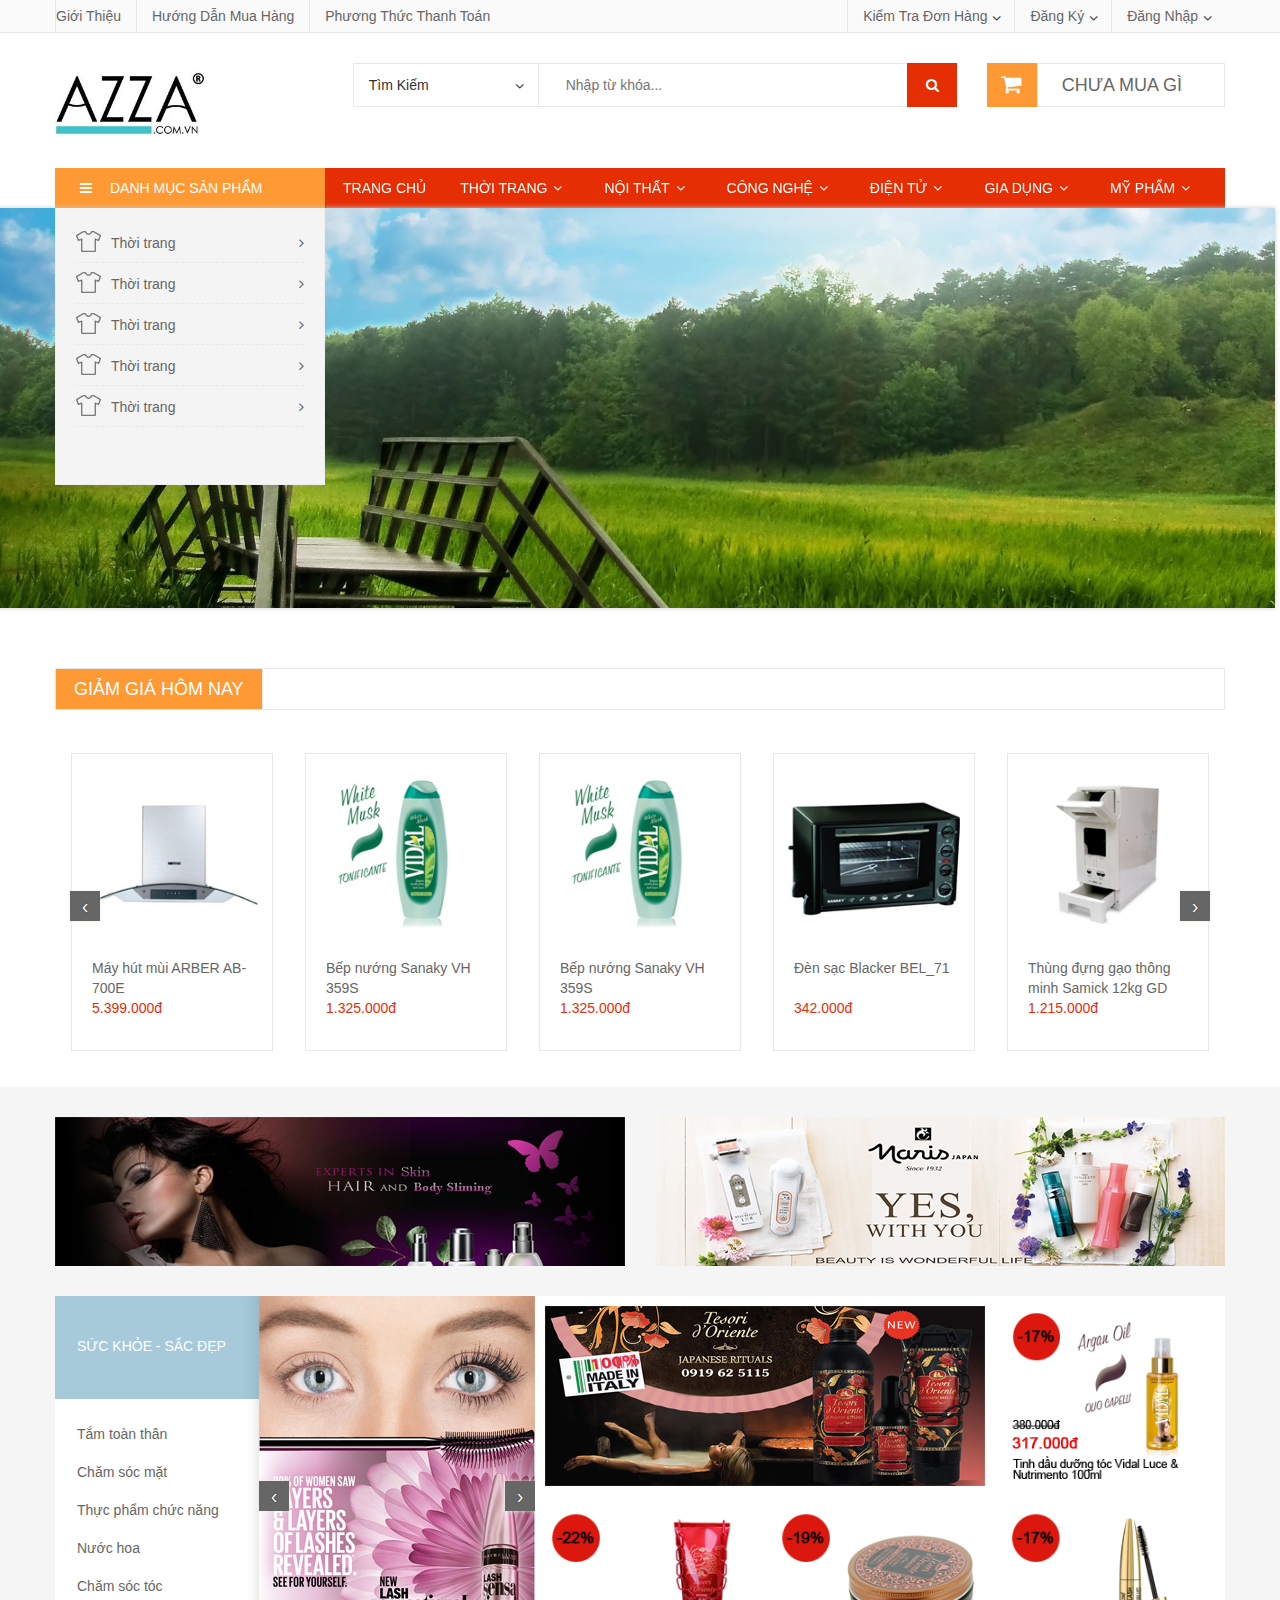
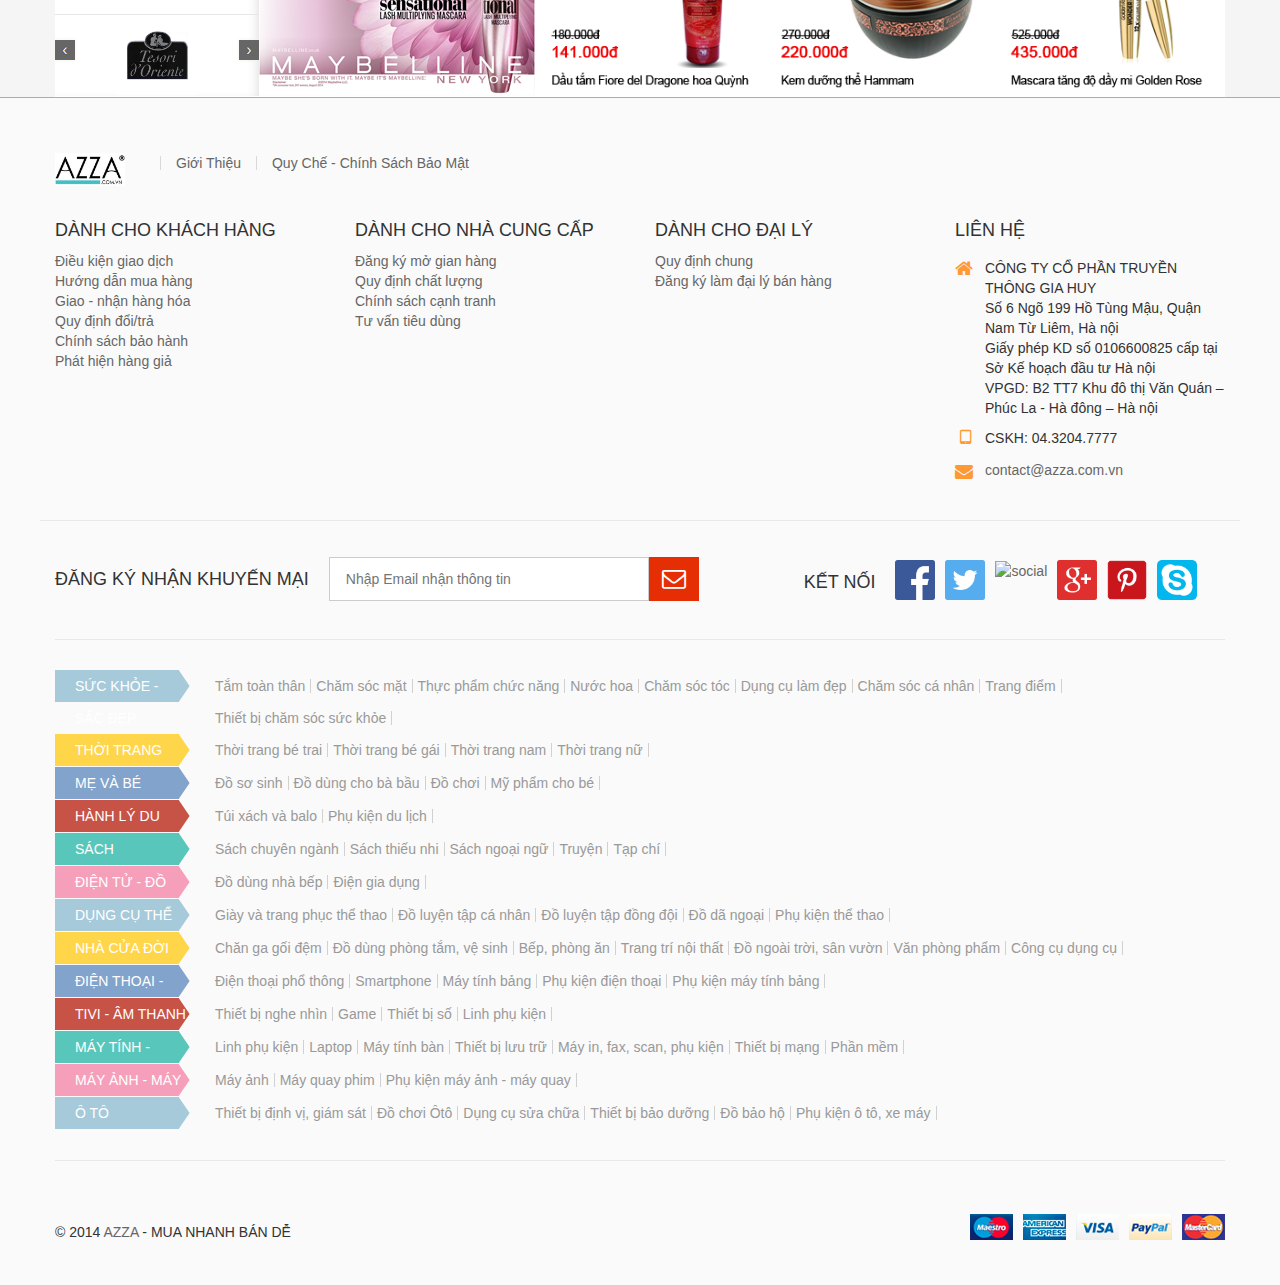
==== index.html @ 57e17752 "commit message goes here" ====
<!DOCTYPE html>
<!--
To change this license header, choose License Headers in Project Properties.
To change this template file, choose Tools | Templates
and open the template in the editor.
-->
<html>
    <head>
        <meta charset="utf-8">
        <meta http-equiv="X-UA-Compatible" content="IE=edge">
        <meta name="viewport" content="width=device-width, initial-scale=1">
        <!-- The above 3 meta tags *must* come first in the head; any other head content must come *after* these tags -->
        <title>Bootstrap 101 Template</title>
        <!-- Bootstrap -->
        <link href="css/bootstrap.min.css" rel="stylesheet">
        <link href="css/main.css" rel="stylesheet">
        <link href="css/responsive.css" rel="stylesheet">
        <!-- bxSlider CSS file -->
        <link href="css/jquery.bxslider.css" rel="stylesheet" />
        <link rel="stylesheet" type="text/css" href="css/jcarousel.responsive.css"/>

        <script src="http://code.jquery.com/jquery-1.9.1.js"></script>
        <script src="js/bootstrap.min.js"></script>
        <link href="http://maxcdn.bootstrapcdn.com/font-awesome/4.1.0/css/font-awesome.min.css" rel="stylesheet">
        <!-- bxSlider Javascript file -->
        <script type="text/javascript" src="js/jquery.bxslider.js"></script>
        <script type="text/javascript" src="js/custom.js"></script>

        <script type="text/javascript" src="js/jquery.jcarousel.min.js"></script>
        <script type="text/javascript" src="js/jcarousel.responsive.js"></script>
    </head>
    <body>
        <div id="box-wrapper">
            <div id="box-header">
                <div class="header-container">
                    <div class="header">
                        <div class="box-header-mobile-01">
                            <div class="wrap-link">
                                <button class="btn-account">Tài khoản</button>

                            </div>
                            <button class="btn-addtocart">Giỏ hàng</button>
                        </div>

                        <div class="box-header-01">
                            <div class="container">
                                <div class="row">
                                    <ul class="box-link-left">
                                        <li><a href="/thong-tin/gioi-thieu.html">Giới thiệu</a></li>
                                        <li><a href="/thong-tin/huong-dan-mua-hang.html">Hướng dẫn mua hàng</a></li>
                                        <li><a href="/thong-tin/phuong-thuc-thanh-toan.html">Phương thức thanh toán</a></li>
                                    </ul>

                                    <div class="box-my-account box-right">
                                        <span><a href="/khach-hang/dang-nhap.html">Đăng nhập</a></span>
                                    </div>
                                    <div class="box-my-account box-right">
                                        <span><a href="/khach-hang/dang-ky.html">Đăng ký</a></span>
                                    </div>
                                    <div class="box-my-account box-right">
                                        <span><a href="#">Kiểm tra đơn hàng</a></span>
                                    </div>
                                </div>
                            </div>
                        </div>
                        <div class="box-header-02">
                            <div class="container">
                                <div class="row">
                                    <a class="logo" href="/" title="AZZA"><img src="images/azza_logo.png" alt="Azza" width="150" data-pin-nopin="true"></a>
                                    <div class="block block-cart">
                                        <div class="block-title">
                                            <div class="box-left"></div>
                                            <div class="box-right">
                                                <p class="amount">
                                                    <a href="#"><span class="item-amount">Chưa mua gì</span></a>
                                                </p>
                                            </div>
                                        </div>
                                    </div>
                                    <form action="/tim-kiem" id="search_mini_form" method="get"><div class="advanced-search">
                                            <div class="inner-box">
                                                <div class="form-search">
                                                    <div class="dropdown-cate">
                                                        <span class="cat-search">Tìm kiếm</span>

                                                    </div>
                                                    <input class="input-text" id="search" maxlength="128" name="Name" placeholder="Nhập từ khóa..." type="text" value="">
                                                    <button type="submit" title="Tìm kiếm" class="button"><span><i class="fa fa-search"></i> Tìm</span></button>
                                                </div>

                                            </div>
                                        </div></form>
                                    <div class="search-engine-o"></div>
                                    <script type="text/javascript">
                                        function Search() {
                                            $('#search_mini_form').submit();
                                        }
                                    </script>                                           
                                </div>
                            </div>
                        </div>

                        <div id="vt_menu" class="">
                            <div class="container">
                                <div class="row">
                                    <div class="box-menu-01 col-lg-3">
                                        <!-- Is mega menu home -->
                                        <div id="vt_megamenu_menu56b8000d9a005" class="vt-megamenu-wrap vertical-menu no-effect">
                                            <div class="title-menu">
                                                Danh mục sản phẩm
                                                <span class="btn-menu"></span>
                                            </div>

                                            <ul class="s mega-nav show">
                                                <li class="level0 parent icon1">
                                                    <a class="" href="/danh-muc/thoi-trang" id="vt_megamenu_16">
                                                        <span class="menu-title">
                                                            <i class="fashion"></i> Thời trang
                                                        </span>
                                                    </a>
                                                    <div class="megamenu-col megamenu-1col icon1 mega-content-wrap have-spetitle level0 " style="left: -228px;">
                                                        <div class="megamenu-col megamenu-12col submenu have-spetitle level1 ">
                                                            <div class="vt_megamenu_content">
                                                                <div class="sub-menu">
                                                                    <ul class="sub-mega-nav" style="display: block;">
                                                                        <li class="level1 parent icon1">
                                                                            <a class="" href="/danh-muc/suc-khoe-sac-dep" id="vt_megamenu_2">
                                                                                <span class="menu-title">
                                                                                    <i class=""></i> Children 01
                                                                                </span>
                                                                            </a>
                                                                            <div class="megamenu-col megamenu-1col icon1 mega-content-wrap have-spetitle level0 " style="left: -228px;">
                                                                                <div class="megamenu-col megamenu-12col submenu submenu-2 have-spetitle level1 ">
                                                                                    <div class="vt_megamenu_content">
                                                                                        <div class="sub-menu">

                                                                                            <ul class="sub-mega-nav" style="display: block;">
                                                                                                <li class="level1 icon1">
                                                                                                    <a class="" href="/danh-muc/suc-khoe-sac-dep" id="vt_megamenu_2">
                                                                                                        <span class="menu-title">
                                                                                                            <i class=""></i> Children 01.1
                                                                                                        </span>
                                                                                                    </a>
                                                                                                </li>
                                                                                                <li class="level1 icon1">
                                                                                                    <a class="" href="/danh-muc/suc-khoe-sac-dep" id="vt_megamenu_2">
                                                                                                        <span class="menu-title">
                                                                                                            <i class=""></i> Children 02.2
                                                                                                        </span>
                                                                                                    </a>
                                                                                                </li>
                                                                                                <li class="level1 icon1">
                                                                                                    <a class="" href="/danh-muc/suc-khoe-sac-dep" id="vt_megamenu_2">
                                                                                                        <span class="menu-title">
                                                                                                            <i class=""></i> Children 03.3
                                                                                                        </span>
                                                                                                    </a>
                                                                                                </li>
                                                                                                <li class="level1 icon1">
                                                                                                    <a class="" href="/danh-muc/suc-khoe-sac-dep" id="vt_megamenu_2">
                                                                                                        <span class="menu-title">
                                                                                                            <i class=""></i> Children 01.1
                                                                                                        </span>
                                                                                                    </a>
                                                                                                </li>
                                                                                                <li class="level1 icon1">
                                                                                                    <a class="" href="/danh-muc/suc-khoe-sac-dep" id="vt_megamenu_2">
                                                                                                        <span class="menu-title">
                                                                                                            <i class=""></i> Children 02.2
                                                                                                        </span>
                                                                                                    </a>
                                                                                                </li>
                                                                                                <li class="level1 icon1">
                                                                                                    <a class="" href="/danh-muc/suc-khoe-sac-dep" id="vt_megamenu_2">
                                                                                                        <span class="menu-title">
                                                                                                            <i class=""></i> Children 03.3
                                                                                                        </span>
                                                                                                    </a>
                                                                                                </li>
                                                                                                <li class="level1 icon1">
                                                                                                    <a class="" href="/danh-muc/suc-khoe-sac-dep" id="vt_megamenu_2">
                                                                                                        <span class="menu-title">
                                                                                                            <i class=""></i> Children 01.1
                                                                                                        </span>
                                                                                                    </a>
                                                                                                </li>
                                                                                                <li class="level1 icon1">
                                                                                                    <a class="" href="/danh-muc/suc-khoe-sac-dep" id="vt_megamenu_2">
                                                                                                        <span class="menu-title">
                                                                                                            <i class=""></i> Children 02.2
                                                                                                        </span>
                                                                                                    </a>
                                                                                                </li>
                                                                                                <li class="level1 icon1">
                                                                                                    <a class="" href="/danh-muc/suc-khoe-sac-dep" id="vt_megamenu_2">
                                                                                                        <span class="menu-title">
                                                                                                            <i class=""></i> Children 03.3
                                                                                                        </span>
                                                                                                    </a>
                                                                                                </li>
                                                                                            </ul>

                                                                                        </div>
                                                                                    </div>
                                                                                </div>
                                                                            </div>
                                                                        </li>
                                                                        <li class="level1 parent icon1">
                                                                            <a class="" href="/danh-muc/suc-khoe-sac-dep" id="vt_megamenu_2">
                                                                                <span class="menu-title">
                                                                                    <i class=""></i> Children 02
                                                                                </span>
                                                                            </a>
                                                                        </li>
                                                                        <li class="level1 parent icon1">
                                                                            <a class="" href="/danh-muc/suc-khoe-sac-dep" id="vt_megamenu_2">
                                                                                <span class="menu-title">
                                                                                    <i class=""></i> Children 03
                                                                                </span>
                                                                            </a>
                                                                        </li>
                                                                    </ul>

                                                                </div>
                                                            </div>
                                                            <div class="menu-banner">
                                                                <img src="images/ads-banner01.jpg"/>
                                                            </div>
                                                        </div>
                                                    </div>
                                                </li>
                                                <li class="level0 parent icon1">
                                                    <a class="" href="/danh-muc/thoi-trang" id="vt_megamenu_16">
                                                        <span class="menu-title">
                                                            <i></i> Thời trang
                                                        </span>
                                                    </a>
                                                    <div class="megamenu-col megamenu-1col icon1 mega-content-wrap have-spetitle level0 " style="left: -228px;">
                                                        <div class="megamenu-col megamenu-12col submenu have-spetitle level1 ">
                                                            <div class="vt_megamenu_content">
                                                                <div class="sub-menu">

                                                                    <ul class="sub-mega-nav" style="display: block;">
                                                                        <li class="level1 parent icon1">
                                                                            <a class="" href="/danh-muc/suc-khoe-sac-dep" id="vt_megamenu_2">
                                                                                <span class="menu-title">
                                                                                    <i class=""></i> Children 01
                                                                                </span>
                                                                            </a>
                                                                            <div class="megamenu-col megamenu-1col icon1 mega-content-wrap have-spetitle level0 " style="left: -228px;">
                                                                                <div class="megamenu-col megamenu-12col submenu submenu-2 have-spetitle level1 ">
                                                                                    <div class="vt_megamenu_content">
                                                                                        <div class="sub-menu">

                                                                                            <ul class="sub-mega-nav" style="display: block;">
                                                                                                <li class="level1 icon1">
                                                                                                    <a class="" href="/danh-muc/suc-khoe-sac-dep" id="vt_megamenu_2">
                                                                                                        <span class="menu-title">
                                                                                                            <i class=""></i> Children 01.1
                                                                                                        </span>
                                                                                                    </a>
                                                                                                </li>
                                                                                                <li class="level1 icon1">
                                                                                                    <a class="" href="/danh-muc/suc-khoe-sac-dep" id="vt_megamenu_2">
                                                                                                        <span class="menu-title">
                                                                                                            <i class=""></i> Children 02.2
                                                                                                        </span>
                                                                                                    </a>
                                                                                                </li>
                                                                                                <li class="level1 icon1">
                                                                                                    <a class="" href="/danh-muc/suc-khoe-sac-dep" id="vt_megamenu_2">
                                                                                                        <span class="menu-title">
                                                                                                            <i class=""></i> Children 03.3
                                                                                                        </span>
                                                                                                    </a>
                                                                                                </li>
                                                                                            </ul>

                                                                                        </div>
                                                                                    </div>
                                                                                </div>
                                                                            </div>
                                                                        </li>
                                                                        <li class="level1 parent icon1">
                                                                            <a class="" href="/danh-muc/suc-khoe-sac-dep" id="vt_megamenu_2">
                                                                                <span class="menu-title">
                                                                                    <i class=""></i> Children 02
                                                                                </span>
                                                                            </a>
                                                                        </li>
                                                                        <li class="level1 parent icon1">
                                                                            <a class="" href="/danh-muc/suc-khoe-sac-dep" id="vt_megamenu_2">
                                                                                <span class="menu-title">
                                                                                    <i class=""></i> Children 03
                                                                                </span>
                                                                            </a>
                                                                        </li>
                                                                    </ul>

                                                                </div>
                                                            </div>
                                                            <div class="menu-banner">
                                                                <img src="images/ads-banner01.jpg"/>
                                                            </div>
                                                        </div>
                                                    </div>
                                                </li>
                                                <li class="level0 parent icon1">
                                                    <a class="" href="/danh-muc/thoi-trang" id="vt_megamenu_16">
                                                        <span class="menu-title">
                                                            <i></i> Thời trang
                                                        </span>
                                                    </a>
                                                    <div class="megamenu-col megamenu-1col icon1 mega-content-wrap have-spetitle level0 " style="left: -228px;">
                                                        <div class="megamenu-col megamenu-12col submenu have-spetitle level1 ">
                                                            <div class="vt_megamenu_content">
                                                                <div class="sub-menu">

                                                                    <ul class="sub-mega-nav" style="display: block;">
                                                                        <li class="level1 parent icon1">
                                                                            <a class="" href="/danh-muc/suc-khoe-sac-dep" id="vt_megamenu_2">
                                                                                <span class="menu-title">
                                                                                    <i class=""></i> Children 01
                                                                                </span>
                                                                            </a>
                                                                            <div class="megamenu-col megamenu-1col icon1 mega-content-wrap have-spetitle level0 " style="left: -228px;">
                                                                                <div class="megamenu-col megamenu-12col submenu submenu-2 have-spetitle level1 ">
                                                                                    <div class="vt_megamenu_content">
                                                                                        <div class="sub-menu">

                                                                                            <ul class="sub-mega-nav" style="display: block;">
                                                                                                <li class="level1 icon1">
                                                                                                    <a class="" href="/danh-muc/suc-khoe-sac-dep" id="vt_megamenu_2">
                                                                                                        <span class="menu-title">
                                                                                                            <i class=""></i> Children 01.1
                                                                                                        </span>
                                                                                                    </a>
                                                                                                </li>
                                                                                                <li class="level1 icon1">
                                                                                                    <a class="" href="/danh-muc/suc-khoe-sac-dep" id="vt_megamenu_2">
                                                                                                        <span class="menu-title">
                                                                                                            <i class=""></i> Children 02.2
                                                                                                        </span>
                                                                                                    </a>
                                                                                                </li>
                                                                                                <li class="level1 icon1">
                                                                                                    <a class="" href="/danh-muc/suc-khoe-sac-dep" id="vt_megamenu_2">
                                                                                                        <span class="menu-title">
                                                                                                            <i class=""></i> Children 03.3
                                                                                                        </span>
                                                                                                    </a>
                                                                                                </li>
                                                                                            </ul>

                                                                                        </div>
                                                                                    </div>
                                                                                </div>
                                                                            </div>
                                                                        </li>
                                                                        <li class="level1 parent icon1">
                                                                            <a class="" href="/danh-muc/suc-khoe-sac-dep" id="vt_megamenu_2">
                                                                                <span class="menu-title">
                                                                                    <i class=""></i> Children 02
                                                                                </span>
                                                                            </a>
                                                                        </li>
                                                                        <li class="level1 parent icon1">
                                                                            <a class="" href="/danh-muc/suc-khoe-sac-dep" id="vt_megamenu_2">
                                                                                <span class="menu-title">
                                                                                    <i class=""></i> Children 03
                                                                                </span>
                                                                            </a>
                                                                        </li>
                                                                    </ul>

                                                                </div>
                                                            </div>
                                                        </div>
                                                    </div>
                                                </li>
                                                <li class="level0 parent icon1">
                                                    <a class="" href="/danh-muc/thoi-trang" id="vt_megamenu_16">
                                                        <span class="menu-title">
                                                            <i></i> Thời trang
                                                        </span>
                                                    </a>
                                                    <div class="megamenu-col megamenu-1col icon1 mega-content-wrap have-spetitle level0 " style="left: -228px;">
                                                        <div class="megamenu-col megamenu-12col submenu have-spetitle level1 ">
                                                            <div class="vt_megamenu_content">
                                                                <div class="sub-menu">

                                                                    <ul class="sub-mega-nav" style="display: block;">
                                                                        <li class="level1 parent icon1">
                                                                            <a class="" href="/danh-muc/suc-khoe-sac-dep" id="vt_megamenu_2">
                                                                                <span class="menu-title">
                                                                                    <i class=""></i> Children 01
                                                                                </span>
                                                                            </a>
                                                                            <div class="megamenu-col megamenu-1col icon1 mega-content-wrap have-spetitle level0 " style="left: -228px;">
                                                                                <div class="megamenu-col megamenu-12col submenu submenu-2 have-spetitle level1 ">
                                                                                    <div class="vt_megamenu_content">
                                                                                        <div class="sub-menu">

                                                                                            <ul class="sub-mega-nav" style="display: block;">
                                                                                                <li class="level1 icon1">
                                                                                                    <a class="" href="/danh-muc/suc-khoe-sac-dep" id="vt_megamenu_2">
                                                                                                        <span class="menu-title">
                                                                                                            <i class=""></i> Children 01.1
                                                                                                        </span>
                                                                                                    </a>
                                                                                                </li>
                                                                                                <li class="level1 icon1">
                                                                                                    <a class="" href="/danh-muc/suc-khoe-sac-dep" id="vt_megamenu_2">
                                                                                                        <span class="menu-title">
                                                                                                            <i class=""></i> Children 02.2
                                                                                                        </span>
                                                                                                    </a>
                                                                                                </li>
                                                                                                <li class="level1 icon1">
                                                                                                    <a class="" href="/danh-muc/suc-khoe-sac-dep" id="vt_megamenu_2">
                                                                                                        <span class="menu-title">
                                                                                                            <i class=""></i> Children 03.3
                                                                                                        </span>
                                                                                                    </a>
                                                                                                </li>
                                                                                            </ul>

                                                                                        </div>
                                                                                    </div>
                                                                                </div>
                                                                            </div>
                                                                        </li>
                                                                        <li class="level1 parent icon1">
                                                                            <a class="" href="/danh-muc/suc-khoe-sac-dep" id="vt_megamenu_2">
                                                                                <span class="menu-title">
                                                                                    <i class=""></i> Children 02
                                                                                </span>
                                                                            </a>
                                                                        </li>
                                                                        <li class="level1 parent icon1">
                                                                            <a class="" href="/danh-muc/suc-khoe-sac-dep" id="vt_megamenu_2">
                                                                                <span class="menu-title">
                                                                                    <i class=""></i> Children 03
                                                                                </span>
                                                                            </a>
                                                                        </li>
                                                                    </ul>

                                                                </div>
                                                            </div>
                                                            <div class="menu-banner">
                                                                <img src="images/ads-banner01.jpg"/>
                                                            </div>
                                                        </div>
                                                    </div>
                                                </li>
                                                <li class="level0 parent icon1">
                                                    <a class="" href="/danh-muc/thoi-trang" id="vt_megamenu_16">
                                                        <span class="menu-title">
                                                            <i></i> Thời trang
                                                        </span>
                                                    </a>
                                                    <div class="megamenu-col megamenu-1col icon1 mega-content-wrap have-spetitle level0 " style="left: -228px;">
                                                        <div class="megamenu-col megamenu-12col submenu have-spetitle level1 ">
                                                            <div class="vt_megamenu_content">
                                                                <div class="sub-menu">

                                                                    <ul class="sub-mega-nav" style="display: block;">
                                                                        <li class="level1 parent icon1">
                                                                            <a class="" href="/danh-muc/suc-khoe-sac-dep" id="vt_megamenu_2">
                                                                                <span class="menu-title">
                                                                                    <i class=""></i> Children 01
                                                                                </span>
                                                                            </a>
                                                                            <div class="megamenu-col megamenu-1col icon1 mega-content-wrap have-spetitle level0 " style="left: -228px;">
                                                                                <div class="megamenu-col megamenu-12col submenu submenu-2 have-spetitle level1 ">
                                                                                    <div class="vt_megamenu_content">
                                                                                        <div class="sub-menu">

                                                                                            <ul class="sub-mega-nav" style="display: block;">
                                                                                                <li class="level1 icon1">
                                                                                                    <a class="" href="/danh-muc/suc-khoe-sac-dep" id="vt_megamenu_2">
                                                                                                        <span class="menu-title">
                                                                                                            <i class=""></i> Children 01.1
                                                                                                        </span>
                                                                                                    </a>
                                                                                                </li>
                                                                                                <li class="level1 icon1">
                                                                                                    <a class="" href="/danh-muc/suc-khoe-sac-dep" id="vt_megamenu_2">
                                                                                                        <span class="menu-title">
                                                                                                            <i class=""></i> Children 02.2
                                                                                                        </span>
                                                                                                    </a>
                                                                                                </li>
                                                                                                <li class="level1 icon1">
                                                                                                    <a class="" href="/danh-muc/suc-khoe-sac-dep" id="vt_megamenu_2">
                                                                                                        <span class="menu-title">
                                                                                                            <i class=""></i> Children 03.3
                                                                                                        </span>
                                                                                                    </a>
                                                                                                </li>
                                                                                            </ul>

                                                                                        </div>
                                                                                    </div>
                                                                                </div>
                                                                            </div>
                                                                        </li>
                                                                        <li class="level1 parent icon1">
                                                                            <a class="" href="/danh-muc/suc-khoe-sac-dep" id="vt_megamenu_2">
                                                                                <span class="menu-title">
                                                                                    <i class=""></i> Children 02
                                                                                </span>
                                                                            </a>
                                                                        </li>
                                                                        <li class="level1 parent icon1">
                                                                            <a class="" href="/danh-muc/suc-khoe-sac-dep" id="vt_megamenu_2">
                                                                                <span class="menu-title">
                                                                                    <i class=""></i> Children 03
                                                                                </span>
                                                                            </a>
                                                                        </li>
                                                                    </ul>

                                                                </div>
                                                            </div>
                                                            <div class="menu-banner">
                                                                <img src="images/ads-banner01.jpg"/>
                                                            </div>
                                                        </div>
                                                    </div>
                                                </li>
                                            </ul>
                                        </div>
                                        <!--end layout home-->
                                    </div>
                                    <div class="box-menu-02 col-lg-9">
                                        <div class="header-nav-container">
                                            <div class="header-nav">
                                                <ul id="mainnav" class="mainnav">
                                                    <li class="nav-home level0">
                                                        <a class="nav-home level0" href="/" title="Home"><span>Trang chủ</span></a>
                                                    </li>
                                                    <li class="level0 nav-1 parent">
                                                        <a href="#" class="">
                                                            <span>Thời trang</span>
                                                        </a>
                                                        <ul class="level0">
                                                            <li class="level1 nav-1-1 first parent">
                                                                <a href="#index.php/fashion/lorem-ipsum-dolor.html" class="">
                                                                    <span>Lorem ipsum dolor</span>
                                                                </a>
                                                                <ul class="level1">
                                                                    <li class="level2 nav-1-1-1 first">
                                                                        <a href="#index.php/fashion/lorem-ipsum-dolor/category-demo-1.html">
                                                                            <span>Category Demo 1</span>
                                                                        </a>
                                                                    </li>
                                                                    <li class="level2 nav-1-1-2">
                                                                        <a href="#index.php/fashion/lorem-ipsum-dolor/category-demo-2.html">
                                                                            <span>Category Demo 2</span>
                                                                        </a>
                                                                    </li>
                                                                    <li class="level2 nav-1-1-3">
                                                                        <a href="#index.php/fashion/lorem-ipsum-dolor/category-demo-3.html">
                                                                            <span>Category Demo 3</span>
                                                                        </a>
                                                                    </li>
                                                                    <li class="level2 nav-1-1-4 last">
                                                                        <a href="#index.php/fashion/lorem-ipsum-dolor/category-demo-4.html">
                                                                            <span>Category Demo 4</span>
                                                                        </a>
                                                                    </li>
                                                                </ul>
                                                            </li>
                                                            <li class="level1 nav-1-2">
                                                                <a href="#index.php/fashion/sit-amet-conse.html">
                                                                    <span>Sit amet conse</span>
                                                                </a>
                                                            </li>
                                                            <li class="level1 nav-1-3">
                                                                <a href="#index.php/fashion/ctetur-adipisicing.html">
                                                                    <span>Ctetur adipisicing</span>
                                                                </a>
                                                            </li>
                                                            <li class="level1 nav-1-4">
                                                                <a href="#index.php/fashion/sed-do-eiusmod.html">
                                                                    <span>Sed do eiusmod</span>
                                                                </a>
                                                            </li>
                                                            <li class="level1 nav-1-5 last">
                                                                <a href="#index.php/fashion/tempor-incididunt.html">
                                                                    <span>Tempor incididunt</span>
                                                                </a>
                                                            </li>
                                                        </ul>
                                                    </li>
                                                    <li class="level0 nav-2 parent">
                                                        <a href="#index.php/furniture.html" class="">
                                                            <span>Nội Thất</span>
                                                        </a>
                                                        <ul class="level0">
                                                            <li class="level1 nav-2-1 first">
                                                                <a href="#index.php/furniture/bathtime-goods.html">
                                                                    <span>Bathtime Goods</span>
                                                                </a>
                                                            </li>
                                                            <li class="level1 nav-2-2">
                                                                <a href="#index.php/furniture/shower-curtains.html">
                                                                    <span>Shower Curtains</span>
                                                                </a>
                                                            </li>
                                                            <li class="level1 nav-2-3 last">
                                                                <a href="#index.php/furniture/lorem-ipsum-dolor.html">
                                                                    <span>Lorem ipsum dolor</span>
                                                                </a>
                                                            </li>
                                                        </ul>
                                                    </li>
                                                    <li class="level0 nav-3 parent">
                                                        <a href="#index.php/food.html" class="">
                                                            <span>Công nghệ</span>
                                                        </a>
                                                        <ul class="level0">
                                                            <li class="level1 nav-3-1 first">
                                                                <a href="#index.php/food/pizza.html">
                                                                    <span>Pizza</span>
                                                                </a>
                                                            </li>
                                                            <li class="level1 nav-3-2">
                                                                <a href="#index.php/food/noodle.html">
                                                                    <span>Noodle</span>
                                                                </a>
                                                            </li>
                                                            <li class="level1 nav-3-3">
                                                                <a href="#index.php/food/cake.html">
                                                                    <span>Cake</span>
                                                                </a>
                                                            </li>
                                                            <li class="level1 nav-3-4 last">
                                                                <a href="#index.php/food/drink.html">
                                                                    <span>Drink</span>
                                                                </a>
                                                            </li>
                                                        </ul>
                                                    </li>
                                                    <li class="level0 nav-4 parent">
                                                        <a href="#index.php/electronics.html">
                                                            <span>Điện tử</span>
                                                        </a>
                                                        <ul class="level0">
                                                            <li class="level1 nav-4-1 first">
                                                                <a href="#index.php/electronics/mobile.html">
                                                                    <span>Mobile</span>
                                                                </a>
                                                            </li>
                                                            <li class="level1 nav-4-2">
                                                                <a href="#index.php/electronics/laptop.html">
                                                                    <span>Laptop</span>
                                                                </a>
                                                            </li>
                                                            <li class="level1 nav-4-3">
                                                                <a href="#index.php/electronics/camera.html">
                                                                    <span>Camera</span>
                                                                </a>
                                                            </li>
                                                            <li class="level1 nav-4-4 last">
                                                                <a href="#index.php/electronics/accessories.html">
                                                                    <span>Accessories</span>
                                                                </a>
                                                            </li>
                                                        </ul>
                                                    </li>
                                                    <li class="level0 nav-5 parent">
                                                        <a href="#index.php/sport.html">
                                                            <span>Gia dụng</span>
                                                        </a>
                                                        <ul class="level0">
                                                            <li class="level1 nav-5-1 first">
                                                                <a href="#index.php/sport/boxing.html">
                                                                    <span>Boxing</span>
                                                                </a>
                                                            </li>
                                                            <li class="level1 nav-5-2">
                                                                <a href="#index.php/sport/basketball.html">
                                                                    <span>Basketball</span>
                                                                </a>
                                                            </li>
                                                            <li class="level1 nav-5-3">
                                                                <a href="#index.php/sport/racing.html">
                                                                    <span>Racing</span>
                                                                </a>
                                                            </li>
                                                            <li class="level1 nav-5-4 last">
                                                                <a href="#index.php/sport/football.html">
                                                                    <span>Football</span>
                                                                </a>
                                                            </li>
                                                        </ul>
                                                    </li>

                                                    <li class="level0 nav-7 parent">
                                                        <a href="#index.php/blog.html">
                                                            <span>Mỹ phẩm</span>
                                                        </a>
                                                        <ul class="level0">
                                                            <li class="level1 nav-5-1 first">
                                                                <a href="#index.php/sport/boxing.html">
                                                                    <span>Boxing</span>
                                                                </a>
                                                            </li>
                                                            <li class="level1 nav-5-2">
                                                                <a href="#index.php/sport/basketball.html">
                                                                    <span>Basketball</span>
                                                                </a>
                                                            </li>
                                                            <li class="level1 nav-5-3">
                                                                <a href="#index.php/sport/racing.html">
                                                                    <span>Racing</span>
                                                                </a>
                                                            </li>
                                                            <li class="level1 nav-5-4 last">
                                                                <a href="#index.php/sport/football.html">
                                                                    <span>Football</span>
                                                                </a>
                                                            </li>
                                                        </ul>
                                                    </li>
                                                </ul>
                                            </div>
                                        </div>

                                    </div>
                                </div>
                            </div>
                        </div>
                        <div id="mobile-nav">
                            <button type="button" class="sidebar"><span>menu</span></button>
                        </div>
                    </div>
                </div>
            </div>
            <div id="box-content">
                <div class="box-slideshow">
                    <div class="rev_slider_wrapper">
                        <ul class="bxslider">
                            <li><img src="images/slide01.jpg" /></li>
                            <li><img src="images/slide02.jpg" /></li>
                        </ul>
                    </div><!-- END OF SLIDER WRAPPER -->
                </div>
                <div class="category-products">
                    <div class="position-08">
                        <div class="container">
                            <div class="row">

                                <div class="tab-item">
                                    <ul>
                                        <li class="active">
                                            <a href="#">
                                                Giảm giá hôm nay
                                            </a>
                                        </li>
                                        <li class="countdown-upgrade">

                                        </li>
                                    </ul>
                                </div>
                                <div class="products-grid wrapper">
                                    <div class="jcarousel-wrapper">
                                        <div class="jcarousel">
                                            <ul>
                                                <li>
                                                    <div class="item">
                                                        <div class="item-wrap">
                                                            <div class="item-image">
                                                                <a class="product-image" href="#" title="Fashion Product 08">
                                                                    <img class="first_image" src="images/product/product01.jpg" alt="Máy hút mùi ARBER AB-700E">
                                                                </a>
                                                                <div class="item-btn">
                                                                    <div class="box-inner">
                                                                        <p style="color: #ffffff;"></p>
                                                                    </div>
                                                                </div>
                                                                <a title="Xem chi tiết" class="btn-cart" rel="nofollow" href="https://azza.com.vn/san-pham/may-hut-mui-arber-ab700e16078.html">Xem chi tiết</a>

                                                            </div>

                                                            <div class="pro-info">
                                                                <div class="pro-inner">
                                                                    <div class="pro-title product-name" style="height: 35px;">
                                                                        <a href="https://azza.com.vn/san-pham/may-hut-mui-arber-ab700e16078.html">Máy hút mùi ARBER AB-700E</a>
                                                                    </div>
                                                                    <div class="pro-content">
                                                                        <div class="wrap-price">
                                                                            <div class="price-box">
                                                                                <p class="special-price">

                                                                                    <span class="price" id="product-price-8">
                                                                                        5.399.000đ
                                                                                    </span>
                                                                                </p>


                                                                            </div>
                                                                        </div>

                                                                    </div>
                                                                </div>
                                                            </div>

                                                        </div><!--end item wrap -->

                                                    </div>
                                                </li>
                                                <li>
                                                    <div class="item">
                                                        <div class="item-wrap">
                                                            <div class="item-image">
                                                                <a class="product-image" href="#" title="Fashion Product 08">
                                                                    <img class="first_image" src="images/product/product03.jpg" alt="product03">
                                                                </a>
                                                                <div class="item-btn">
                                                                    <div class="box-inner">
                                                                        <p style="color: #ffffff;"></p>
                                                                    </div>
                                                                </div>
                                                                <a title="Xem chi tiết" class="btn-cart" rel="nofollow" href="https://azza.com.vn/san-pham/bep-nuong-sanaky-vh-359s4051.html">Xem chi tiết</a>

                                                            </div>

                                                            <div class="pro-info">
                                                                <div class="pro-inner">
                                                                    <div class="pro-title product-name" style="height: 35px;">
                                                                        <a href="https://azza.com.vn/san-pham/bep-nuong-sanaky-vh-359s4051.html">Bếp nướng Sanaky VH 359S</a>
                                                                    </div>
                                                                    <div class="pro-content">
                                                                        <div class="wrap-price">
                                                                            <div class="price-box">
                                                                                <p class="special-price">

                                                                                    <span class="price" id="product-price-8">
                                                                                        1.325.000đ
                                                                                    </span>
                                                                                </p>


                                                                            </div>
                                                                        </div>

                                                                    </div>
                                                                </div>
                                                            </div>

                                                        </div><!--end item wrap -->

                                                    </div>
                                                </li>
                                                <li>
                                                    <div class="item">
                                                        <div class="item-wrap">
                                                            <div class="item-image">
                                                                <a class="product-image" href="#" title="Fashion Product 08">
                                                                    <img class="first_image" src="images/product/product03.jpg" alt="product03">
                                                                </a>
                                                                <div class="item-btn">
                                                                    <div class="box-inner">
                                                                        <p style="color: #ffffff;"></p>
                                                                    </div>
                                                                </div>
                                                                <a title="Xem chi tiết" class="btn-cart" rel="nofollow" href="https://azza.com.vn/san-pham/bep-nuong-sanaky-vh-359s4051.html">Xem chi tiết</a>

                                                            </div>

                                                            <div class="pro-info">
                                                                <div class="pro-inner">
                                                                    <div class="pro-title product-name" style="height: 35px;">
                                                                        <a href="https://azza.com.vn/san-pham/bep-nuong-sanaky-vh-359s4051.html">Bếp nướng Sanaky VH 359S</a>
                                                                    </div>
                                                                    <div class="pro-content">
                                                                        <div class="wrap-price">
                                                                            <div class="price-box">
                                                                                <p class="special-price">

                                                                                    <span class="price" id="product-price-8">
                                                                                        1.325.000đ
                                                                                    </span>
                                                                                </p>


                                                                            </div>
                                                                        </div>

                                                                    </div>
                                                                </div>
                                                            </div>

                                                        </div><!--end item wrap -->

                                                    </div>
                                                </li>
                                                <li>
                                                    <div class="item">
                                                        <div class="item-wrap">
                                                            <div class="item-image">
                                                                <a class="product-image" href="#" title="Fashion Product 08">
                                                                    <img class="first_image" src="images/product/product04.jpg" alt="Đèn sạc Blacker BEL_71">
                                                                </a>
                                                                <div class="item-btn">
                                                                    <div class="box-inner">
                                                                        <p style="color: #ffffff;"></p>
                                                                    </div>
                                                                </div>
                                                                <a title="Xem chi tiết" class="btn-cart" rel="nofollow" href="https://azza.com.vn/san-pham/den-sac-blacker-bel7115024.html">Xem chi tiết</a>

                                                            </div>

                                                            <div class="pro-info">
                                                                <div class="pro-inner">
                                                                    <div class="pro-title product-name">
                                                                        <a href="#">Đèn sạc Blacker BEL_71</a>
                                                                    </div>
                                                                    <div class="pro-content">
                                                                        <div class="wrap-price">
                                                                            <div class="price-box">
                                                                                <p class="special-price">

                                                                                    <span class="price" id="product-price-8">
                                                                                        342.000đ
                                                                                    </span>
                                                                                </p>


                                                                            </div>
                                                                        </div>

                                                                    </div>
                                                                </div>
                                                            </div>

                                                        </div><!--end item wrap -->

                                                    </div>
                                                </li>
                                                <li>
                                                    <div class="owl-item">
                                                        <div class="item">
                                                            <div class="item-wrap">
                                                                <div class="item-image">
                                                                    <a class="product-image" href="https://azza.com.vn/san-pham/thung-dung-gao-thong-minh-samick-12kg-gd6048.html" title="Fashion Product 08">
                                                                        <img class="first_image" src="images/product/product05.jpg" alt="Thùng đựng gạo thông minh Samick 12kg GD">
                                                                    </a>
                                                                    <div class="item-btn">
                                                                        <div class="box-inner">
                                                                            <p style="color: #ffffff;"></p>
                                                                        </div>
                                                                    </div>
                                                                    <a title="Xem chi tiết" class="btn-cart" rel="nofollow" href="https://azza.com.vn/san-pham/thung-dung-gao-thong-minh-samick-12kg-gd6048.html">Xem chi tiết</a>

                                                                </div>

                                                                <div class="pro-info">
                                                                    <div class="pro-inner">
                                                                        <div class="pro-title product-name">
                                                                            <a href="#">Thùng đựng gạo thông minh Samick 12kg GD</a>
                                                                        </div>
                                                                        <div class="pro-content">
                                                                            <div class="wrap-price">
                                                                                <div class="price-box">
                                                                                    <p class="special-price">

                                                                                        <span class="price" id="product-price-8">
                                                                                            1.215.000đ
                                                                                        </span>
                                                                                    </p>


                                                                                </div>
                                                                            </div>

                                                                        </div>
                                                                    </div>
                                                                </div>

                                                            </div><!--end item wrap -->

                                                        </div>
                                                    </div>
                                                </li>
                                                <li>
                                                    <div class="owl-item">
                                                        <div class="item">
                                                            <div class="item-wrap">
                                                                <div class="item-image">
                                                                    <a class="product-image" href="https://azza.com.vn/san-pham/thung-dung-gao-thong-minh-samick-12kg-gd6048.html" title="Fashion Product 08">
                                                                        <img class="first_image" src="images/product/product05.jpg" alt="Thùng đựng gạo thông minh Samick 12kg GD">
                                                                    </a>
                                                                    <div class="item-btn">
                                                                        <div class="box-inner">
                                                                            <p style="color: #ffffff;"></p>
                                                                        </div>
                                                                    </div>
                                                                    <a title="Xem chi tiết" class="btn-cart" rel="nofollow" href="https://azza.com.vn/san-pham/thung-dung-gao-thong-minh-samick-12kg-gd6048.html">Xem chi tiết</a>

                                                                </div>

                                                                <div class="pro-info">
                                                                    <div class="pro-inner">
                                                                        <div class="pro-title product-name">
                                                                            <a href="#">Thùng đựng gạo thông minh Samick 12kg GD</a>
                                                                        </div>
                                                                        <div class="pro-content">
                                                                            <div class="wrap-price">
                                                                                <div class="price-box">
                                                                                    <p class="special-price">

                                                                                        <span class="price" id="product-price-8">
                                                                                            1.215.000đ
                                                                                        </span>
                                                                                    </p>


                                                                                </div>
                                                                            </div>

                                                                        </div>
                                                                    </div>
                                                                </div>

                                                            </div><!--end item wrap -->

                                                        </div>
                                                    </div>
                                                </li>
                                            </ul>
                                        </div>

                                        <a href="#" class="jcarousel-control-prev">&lsaquo;</a>
                                        <a href="#" class="jcarousel-control-next">&rsaquo;</a>

                                        <p class="jcarousel-pagination"></p>
                                    </div>
                                </div>
                            </div>
                        </div>
                    </div>
                    <div class="position-11">
                        <div class="container">
                            <div class="row">
                                <div class="row">
                                    <div class="box-banner-03">
                                        <div class="col-lg-6 col-md-6 col-sm-6 col-xs-12">
                                            <a href="#">
                                                <img src="images/banner/banner01.png" alt="Banner Tesori"/>
                                            </a>
                                        </div>
                                        <div class="col-lg-6 col-md-6 col-sm-6 col-xs-12">
                                            <a href="#"><img src="images/banner/banner02.png" alt="Banner Tesori"/></a>
                                        </div>
                                    </div>
                                </div>
                            </div>
                        </div>
                    </div>
                    <div class="position-12">
                        <div class="container">
                            <div class="row">
                                <div class="up-grade">
                                    <div id="box-cate-left" class="box-cate-left">
                                        <div class="box-info">
                                            <div class="title">
                                                <span>Sức khỏe - Sắc đẹp</span>
                                            </div>
                                            <div id="list-category-2" class="list-category">
                                                <ul>
                                                    <li>
                                                        <a class="linkItem" href="/danh-muc/suc-khoe-sac-dep/tam-toan-than">
                                                            Tắm toàn thân
                                                        </a>
                                                    </li>
                                                    <li>
                                                        <a class="linkItem" href="/danh-muc/suc-khoe-sac-dep/cham-soc-mat">
                                                            Chăm sóc mặt
                                                        </a>
                                                    </li>
                                                    <li>
                                                        <a class="linkItem" href="/danh-muc/suc-khoe-sac-dep/thuc-pham-chuc-nang">
                                                            Thực phẩm chức năng
                                                        </a>
                                                    </li>
                                                    <li>
                                                        <a class="linkItem" href="/danh-muc/suc-khoe-sac-dep/nuoc-hoa">
                                                            Nước hoa
                                                        </a>
                                                    </li>
                                                    <li>
                                                        <a class="linkItem" href="/danh-muc/suc-khoe-sac-dep/cham-soc-toc">
                                                            Chăm sóc tóc
                                                        </a>
                                                    </li>
                                                    <li>
                                                        <a class="linkItem" href="/danh-muc/suc-khoe-sac-dep/dung-cu-lam-dep">
                                                            Dụng cụ làm đẹp
                                                        </a>
                                                    </li>
                                                    <li>
                                                        <a class="linkItem" href="/danh-muc/suc-khoe-sac-dep/cham-soc-ca-nhan">
                                                            Chăm sóc cá nhân
                                                        </a>
                                                    </li>
                                                    <li>
                                                        <a class="linkItem" href="/danh-muc/suc-khoe-sac-dep/trang-diem">
                                                            Trang điểm
                                                        </a>
                                                    </li>
                                                    <li>
                                                        <a class="linkItem" href="/danh-muc/suc-khoe-sac-dep/thiet-bi-cham-soc-suc-khoe">
                                                            Thiết bị chăm sóc sức khỏe
                                                        </a>
                                                    </li>
                                                </ul>
                                            </div>
                                            <div class="wrap-blb">
                                                <div id="logobrand_2" class=" carousel-logo jcarousel-wrapper">
                                                    <div class="jcarousel">
                                                        <ul>
                                                            <li>
                                                                <div class="item">
                                                                    <a>
                                                                        <img src="images/brand/brand01.jpg" alt="Logo Tesori">
                                                                    </a>
                                                                </div>
                                                            </li>
                                                            <li>
                                                                <div class="item">
                                                                    <a>
                                                                        <img src="images/brand/brand02.jpeg" alt="Logo Naris">
                                                                    </a>
                                                                </div>
                                                            </li>
                                                        </ul>
                                                    </div>

                                                    <a href="#" class="logo-carousel-control jcarousel-control-prev">&lsaquo;</a>
                                                    <a href="#" class="logo-carousel-control jcarousel-control-next">&rsaquo;</a>
                                                </div>
                                            </div>
                                        </div>
                                        <div id="parent-category-2" class="box-slide-image">
                                            <div id="box-img-box-2" class="">
                                                <!--                                                <div class="navslider">
                                                                                                    <a class="pv" href="#box-img-box-2" rel="nofollow" data-slide="prev">Trước</a>
                                                                                                    <a class="nt" href="#box-img-box-2" rel="nofollow" data-slide="next">Sau</a>
                                                                                                </div>-->
                                                <div id="orderby-product-01" class=" banner-carousel jcarousel-wrapper">
                                                    <div class="jcarousel">
                                                        <ul>
                                                            <li>
                                                                <a href="https://azza.com.vn/danh-muc/suc-khoe-sac-dep/trang-diem">
                                                                    <img src="images/banner/banner03.png" alt="Ngày hội Maybelline">
                                                                </a>
                                                                <p class="footer-slide-ugr">Ngày hội Maybelline</p>
                                                            </li>
                                                            <li>
                                                                <a href="https://azza.com.vn/danh-muc/suc-khoe-sac-dep/tam-toan-than">
                                                                    <img src="images/banner/banner04.jpg" alt="Sale up to 50%">
                                                                </a>
                                                                <p class="footer-slide-ugr">Sale up to 50%</p>
                                                            </li>
                                                            <li>
                                                                <a href="https://azza.com.vn/danh-muc/suc-khoe-sac-dep/trang-diem">
                                                                    <img src="images/banner/banner03.png" alt="Ngày hội Maybelline">
                                                                </a>
                                                                <p class="footer-slide-ugr">Ngày hội Maybelline</p>
                                                            </li>
                                                            <li>
                                                                <a href="https://azza.com.vn/danh-muc/suc-khoe-sac-dep/tam-toan-than">
                                                                    <img src="images/banner/banner04.jpg" alt="Sale up to 50%">
                                                                </a>
                                                                <p class="footer-slide-ugr">Sale up to 50%</p>
                                                            </li>
                                                        </ul>

                                                        <a href="#" class="jcarousel-control-prev">&lsaquo;</a>
                                                        <a href="#" class="jcarousel-control-next">&rsaquo;</a>

                                                        <p class="jcarousel-pagination"></p>
                                                    </div>
                                                </div>
                                            </div>
                                        </div>
                                    </div>
                                    <div id="vt_slider-2" class="block vt-slider" style="overflow: visible">
                                        <div class="slider-inner">
                                            <div class="container-slider">
                                                <div class="products-grid">

                                                    <div class="box-01">
                                                        <div class="box-01-01">
                                                            <a><img src="images/banner/banner05.png" alt=""></a>
                                                        </div>
                                                        <div class="box-01-02">

                                                            <a href="https://azza.com.vn/san-pham/dau-tam-fiore-del-dragone-hoa-quynh1022024.html" title="Dầu tắm Fiore del Dragone hoa Quỳnh">
                                                                <img src="images/banner/banner09.png" title="Dầu tắm Fiore del Dragone hoa Quỳnh" alt=""></a>
                                                        </div>
                                                    </div>

                                                    <div class="box-02">
                                                        <div class="box-02-01">

                                                            <a href="https://azza.com.vn/san-pham/kem-duong-the-fior-di-loto-e-latte-daca7066.html" title="Kem dưỡng thể Fior di Loto e Latte D'Aca">
                                                                <img src="images/banner/banner06.png" alt="Kem dưỡng thể Fior di Loto e Latte D'Aca" title="Kem dưỡng thể Fior di Loto e Latte D'Aca">
                                                            </a>
                                                        </div>
                                                        <div class="box-02-01">

                                                            <a href="https://azza.com.vn/san-pham/mascara-golden-rose-mgwl131022085.html" title="Mascara tăng độ dầy mi gấp 12 lần Golden Rose M-GWL-1310">
                                                                <img src="images/banner/banner07.png" alt="Mascara tăng độ dầy mi gấp 12 lần Golden Rose M-GWL-1310" title="Mascara tăng độ dầy mi gấp 12 lần Golden Rose M-GWL-1310">
                                                            </a>
                                                        </div>
                                                        <div class="box-02-01">

                                                            <a href="https://azza.com.vn/san-pham/tinh-dau-duong-toc-vidal-luce-nutrimen7076.html" title="Tinh dầu dưỡng tóc Vidal Luce &amp; Nutrimento 100ml">
                                                                <img src="images/banner/banner08.png" alt="Tinh dầu dưỡng tóc Vidal Luce &amp; Nutrimento 100ml" title="Tinh dầu dưỡng tóc Vidal Luce &amp; Nutrimento 100ml">
                                                            </a>
                                                        </div>
                                                    </div>
                                                </div>
                                            </div>
                                        </div>
                                    </div>
                                </div>
                            </div>
                        </div>
                    </div>
                </div>

            </div>
            <div id="box-footer">
                <div class="container">
                    <div class="row">
                        <div class="row">
                            <div class="inner-top">
                                <div class="col-lg-12 col-md-12 col-sm-12 col-xs-12">
                                    <div class="container">
                                        <div class="row">
                                            <div class="row">
                                                <div class="box-link-01 col-lg-12 col-md-12 col-sm-12 col-xs-12">
                                                    <div class="inner">
                                                        <a class="logo" href="#"><img src="images/azza_logo.png" width="70" alt=""></a>
                                                        <ul>
                                                            <li><a href="/thong-tin/gioi-thieu.html">Giới thiệu</a></li>
                                                            <li><a href="/thong-tin/quy-che-chung.html">Quy chế - Chính sách bảo mật</a></li>

                                                        </ul>
                                                    </div>
                                                </div>
                                            </div>
                                        </div>
                                    </div>
                                </div>
                                <div class="block block-ma col-lg-3 col-md-3 col-sm-3 col-xs-12">
                                    <div class="block-title"><span>Dành cho Khách hàng</span></div>
                                    <div class="block-content">
                                        <ul>
                                            <li><a href="/thong-tin/dieu-kien-giao-dich.html">Điều kiện giao dịch</a></li>
                                            <li><a href="/thong-tin/huong-dan-mua-hang.html">Hướng dẫn mua hàng</a></li>
                                            <li><a href="/thong-tin/phuong-thuc-thanh-toan.html">Giao - nhận hàng hóa</a></li>
                                            <li><a href="/thong-tin/quy-dinh-doi-tra.html">Quy định đổi/trả</a></li>
                                            <li><a href="/thong-tin/chinh-sach-bao-hanh.html">Chính sách bảo hành</a></li>
                                            <li><a href="/thong-tin/phat-hien-hang-gia.html">Phát hiện hàng giả</a></li>
                                        </ul>
                                    </div>
                                </div>
                                <div class="block block-od col-lg-3 col-md-3 col-sm-3 col-xs-12">
                                    <div class="block-title"><span>Dành cho nhà cung cấp</span></div>
                                    <div class="block-content">
                                        <ul>
                                            <li><a href="/nha-cung-cap/dang-ky.html">Đăng ký mở gian hàng</a></li>
                                            <li><a href="/thong-tin/quy-dinh-chat-luong.html">Quy định chất lượng</a></li>
                                            <li><a href="/thong-tin/chinh-sach-canh-tranh.html">Chính sách cạnh tranh</a></li>
                                            <li><a href="/thong-tin/tu-van-tieu-dung.html">Tư vấn tiêu dùng</a></li>

                                        </ul>
                                    </div>
                                </div>
                                <div class="block block-in col-lg-3 col-md-3 col-sm-3 col-xs-12">
                                    <div class="block-title"><span>DÀNH CHO ĐẠI LÝ</span></div>
                                    <div class="block-content">
                                        <ul>
                                            <li><a href="/thong-tin/quy-dinh-dai-ly.html">Quy định chung</a></li>
                                            <li><a href="/khach-hang/dang-ky.html">Đăng ký làm đại lý bán hàng</a></li>

                                        </ul>
                                    </div>
                                </div>
                                <div class="block block-cu col-lg-3 col-md-3 col-sm-3 col-xs-12">
                                    <div class="block-title"><span>Liên hệ</span></div>
                                    <div class="block-content">
                                        <ul>
                                            <li class="item1">
                                                <span>CÔNG TY CỔ PHẦN TRUYỀN THÔNG GIA HUY<br>Số 6 Ngõ 199 Hồ Tùng Mậu, Quận Nam Từ Liêm, Hà nội<br>Giấy phép KD số 0106600825 cấp tại Sở Kế hoạch đầu tư Hà nội</span><br>
                                                <span>VPGD: B2 TT7 Khu đô thị Văn Quán – Phúc La - Hà đông – Hà nội</span>
                                            </li>
                                            <li class="item2"><span>CSKH: 04.3204.7777</span></li>
                                            <li class="item3"><a href="mailto:contact@azza.com.vn">contact@azza.com.vn</a></li>
                                        </ul>
                                    </div>
                                </div>

                                <div class="box-newletter col-lg-12 col-md-12 col-sm-12 col-xs-12">
                                    <div class="box-left">
                                        <h2>Đăng ký nhận khuyến mại</h2>
                                        <div class="block block-subscribe">
                                            <form action="#" method="post">
                                                <input name="form_key" type="hidden">
                                                <div class="block-content">
                                                    <div class="input-box">
                                                        <input type="text" name="email" id="newsletter" title="Xin mời nhập Email" placeholder="Nhập Email nhận thông tin" class="input-text required-entry validate-email">
                                                    </div>
                                                    <div class="actions">
                                                        <button type="submit" title="Gửi" class="button"><span><span>Gửi</span></span></button>
                                                    </div>
                                                </div>
                                            </form>
                                        </div>
                                    </div>
                                    <div class="box-right">
                                        <h2>Kết nối</h2>
                                        <ul>
                                            <li><a href="https://www.facebook.com/azza.com.vn" target="_blank">
                                                    <img src="images/icon/facebook_icon.png" alt="social"></a>
                                            </li>
                                            <li>
                                                <a href="#"><img src="images/icon/twitter_icon.png" alt="social"></a>
                                            </li>
                                            <li>
                                                <a href="#"><img src="images/icon/linkin_icon.png" alt="social"></a>
                                            </li>
                                            <li>
                                                <a href="#"><img src="images/icon/googleplus_icon.png" alt="social"></a>
                                            </li>
                                            <li>
                                                <a href="#"><img src="images/icon/pinterest_icon.png" alt="social"></a>
                                            </li>
                                            <li class="last">
                                                <a href="#"><img src="images/icon/skype_icon.png" alt="social"></a>
                                            </li>
                                        </ul>
                                    </div>
                                </div>
                            </div>
                        </div>
                    </div>
                </div>
                <div class="inner-bottom">
                    <div class="container">
                        <div class="row">
                            <div class="row">
                                <div class="block col-lg-12 col-md-12 col-sm-12 col-xs-12">
                                    <div class="box-link-item">

                                        <div class="item">
                                            <a href="/danh-muc/suc-khoe-sac-dep"><h2 class="title01"><span>Sức khỏe - Sắc đẹp</span></h2></a>
                                            <ul>
                                                <li><a href="/danh-muc/suc-khoe-sac-dep/tam-toan-than">Tắm toàn thân</a></li>
                                                <li><a href="/danh-muc/suc-khoe-sac-dep/cham-soc-mat">Chăm sóc mặt</a></li>
                                                <li><a href="/danh-muc/suc-khoe-sac-dep/thuc-pham-chuc-nang">Thực phẩm chức năng</a></li>
                                                <li><a href="/danh-muc/suc-khoe-sac-dep/nuoc-hoa">Nước hoa</a></li>
                                                <li><a href="/danh-muc/suc-khoe-sac-dep/cham-soc-toc">Chăm sóc tóc</a></li>
                                                <li><a href="/danh-muc/suc-khoe-sac-dep/dung-cu-lam-dep">Dụng cụ làm đẹp</a></li>
                                                <li><a href="/danh-muc/suc-khoe-sac-dep/cham-soc-ca-nhan">Chăm sóc cá nhân</a></li>
                                                <li><a href="/danh-muc/suc-khoe-sac-dep/trang-diem">Trang điểm</a></li>
                                                <li><a href="/danh-muc/suc-khoe-sac-dep/thiet-bi-cham-soc-suc-khoe">Thiết bị chăm sóc sức khỏe</a></li>

                                            </ul>
                                        </div>
                                        <div class="item">
                                            <a href="/danh-muc/thoi-trang"><h2 class="title02"><span>Thời trang</span></h2></a>
                                            <ul>
                                                <li><a href="/danh-muc/thoi-trang/thoi-trang-be-trai">Thời trang bé trai</a></li>
                                                <li><a href="/danh-muc/thoi-trang/thoi-trang-be-gai">Thời trang bé gái</a></li>
                                                <li><a href="/danh-muc/thoi-trang/thoi-trang-nam">Thời trang nam</a></li>
                                                <li><a href="/danh-muc/thoi-trang/thoi-trang-nu">Thời trang nữ</a></li>

                                            </ul>
                                        </div>
                                        <div class="item">
                                            <a href="/danh-muc/do-tre-em"><h2 class="title03"><span>Mẹ và bé</span></h2></a>
                                            <ul>
                                                <li><a href="/danh-muc/do-tre-em/do-so-sinh">Đồ sơ sinh</a></li>
                                                <li><a href="/danh-muc/do-tre-em/do-dung-cho-ba-bau">Đồ dùng cho bà bầu</a></li>
                                                <li><a href="/danh-muc/do-tre-em/do-choi">Đồ chơi</a></li>
                                                <li><a href="/danh-muc/do-tre-em/my-pham-cho-be">Mỹ phẩm cho bé</a></li>

                                            </ul>
                                        </div>
                                        <div class="item">
                                            <a href="/danh-muc/me-va-be"><h2 class="title04"><span>Hành lý du lịch</span></h2></a>
                                            <ul>
                                                <li><a href="/danh-muc/me-va-be/tui-xach-va-ba-lo">Túi xách và balo</a></li>
                                                <li><a href="/danh-muc/me-va-be/phu-kien-du-lich">Phụ kiện du lịch</a></li>

                                            </ul>
                                        </div>
                                        <div class="item">
                                            <a href="/danh-muc/sach"><h2 class="title05"><span>Sách</span></h2></a>
                                            <ul>
                                                <li><a href="/danh-muc/sach/sach-chuyen-nganh">Sách chuyên ngành</a></li>
                                                <li><a href="/danh-muc/sach/sach-thieu-nhi">Sách thiếu nhi</a></li>
                                                <li><a href="/danh-muc/sach/sach-ngoai-ngu">Sách ngoại ngữ</a></li>
                                                <li><a href="/danh-muc/sach/truyen">Truyện</a></li>
                                                <li><a href="/danh-muc/sach/tap-chi">Tạp chí</a></li>

                                            </ul>
                                        </div>
                                        <div class="item">
                                            <a href="/danh-muc/dien-tu-do-gia-dung"><h2 class="title06"><span>Điện tử - Đồ gia dụng</span></h2></a>
                                            <ul>
                                                <li><a href="/danh-muc/dien-tu-do-gia-dung/do-dung-nha-bep">Đồ dùng nhà bếp</a></li>
                                                <li><a href="/danh-muc/dien-tu-do-gia-dung/dien-gia-dung">Điện gia dụng</a></li>

                                            </ul>
                                        </div>
                                        <div class="item">
                                            <a href="/danh-muc/dung-cu-the-thao"><h2 class="title01"><span>Dụng cụ thể thao</span></h2></a>
                                            <ul>
                                                <li><a href="/danh-muc/dung-cu-the-thao/giay-va-trang-phuc-the-thao">Giày và trang phục thể thao</a></li>
                                                <li><a href="/danh-muc/dung-cu-the-thao/do-luyen-tap-ca-nhan">Đồ luyện tập cá nhân</a></li>
                                                <li><a href="/danh-muc/dung-cu-the-thao/do-luyen-tap-dong-doi">Đồ luyện tập đồng đội</a></li>
                                                <li><a href="/danh-muc/dung-cu-the-thao/do-da-ngoai">Đồ dã ngoại</a></li>
                                                <li><a href="/danh-muc/dung-cu-the-thao/phu-kien-the-thao">Phụ kiện thể thao</a></li>

                                            </ul>
                                        </div>
                                        <div class="item">
                                            <a href="/danh-muc/nha-cua-doi-song"><h2 class="title02"><span>Nhà cửa đời sống			</span></h2></a>
                                            <ul>
                                                <li><a href="/danh-muc/nha-cua-doi-song/chan-ga-goi-dem">Chăn ga gối đệm</a></li>
                                                <li><a href="/danh-muc/nha-cua-doi-song/do-dung-phong-tam-ve-sinh">Đồ dùng phòng tắm, vệ sinh</a></li>
                                                <li><a href="/danh-muc/nha-cua-doi-song/bep-phong-an">Bếp, phòng ăn</a></li>
                                                <li><a href="/danh-muc/nha-cua-doi-song/trang-tri-noi-that">Trang trí nội thất</a></li>
                                                <li><a href="/danh-muc/nha-cua-doi-song/do-ngoai-troi-san-vuon">Đồ ngoài trời, sân vườn	</a></li>
                                                <li><a href="/danh-muc/nha-cua-doi-song/van-phong-pham">Văn phòng phẩm</a></li>
                                                <li><a href="/danh-muc/nha-cua-doi-song/cong-cu-dung-cu">Công cụ dụng cụ</a></li>

                                            </ul>
                                        </div>
                                        <div class="item">
                                            <a href="/danh-muc/dien-thoai-tablet"><h2 class="title03"><span>Điện thoại - tablet</span></h2></a>
                                            <ul>
                                                <li><a href="/danh-muc/dien-thoai-tablet/dien-thoai-pho-thong">Điện thoại phổ thông</a></li>
                                                <li><a href="/danh-muc/dien-thoai-tablet/smartphone">Smartphone</a></li>
                                                <li><a href="/danh-muc/dien-thoai-tablet/may-tinh-bang">Máy tính bảng</a></li>
                                                <li><a href="/danh-muc/dien-thoai-tablet/phu-kien-dien-thoai">Phụ kiện điện thoại</a></li>
                                                <li><a href="/danh-muc/dien-thoai-tablet/phu-kien-may-tinh-bang">Phụ kiện máy tính bảng	</a></li>

                                            </ul>
                                        </div>
                                        <div class="item">
                                            <a href="/danh-muc/tivi-am-thanh-ky-thuat-so"><h2 class="title04"><span>Tivi - âm thanh - kỹ thuật số</span></h2></a>
                                            <ul>
                                                <li><a href="/danh-muc/tivi-am-thanh-ky-thuat-so/thiet-bi-nghe-nhin">Thiết bị nghe nhìn</a></li>
                                                <li><a href="/danh-muc/tivi-am-thanh-ky-thuat-so/game">Game</a></li>
                                                <li><a href="/danh-muc/tivi-am-thanh-ky-thuat-so/thiet-bi-so">Thiết bị số</a></li>
                                                <li><a href="/danh-muc/tivi-am-thanh-ky-thuat-so/linh-phu-kien">Linh phụ kiện		</a></li>

                                            </ul>
                                        </div>
                                        <div class="item">
                                            <a href="/danh-muc/may-vi-tinh-laptop"><h2 class="title05"><span>Máy tính - laptop</span></h2></a>
                                            <ul>
                                                <li><a href="/danh-muc/may-vi-tinh-laptop/linh-kien-may-tinh">Linh phụ kiện</a></li>
                                                <li><a href="/danh-muc/may-vi-tinh-laptop/laptop">Laptop		</a></li>
                                                <li><a href="/danh-muc/may-vi-tinh-laptop/may-tinh-ban">Máy tính bàn		</a></li>
                                                <li><a href="/danh-muc/may-vi-tinh-laptop/thiet-bi-luu-tru">Thiết bị lưu trữ		</a></li>
                                                <li><a href="/danh-muc/may-vi-tinh-laptop/may-in-fax-scan-phu-kien">Máy in, fax, scan, phụ kiện		</a></li>
                                                <li><a href="/danh-muc/may-vi-tinh-laptop/thiet-bi-mang">Thiết bị mạng		</a></li>
                                                <li><a href="/danh-muc/may-vi-tinh-laptop/cap-mang">Phần mềm		</a></li>

                                            </ul>
                                        </div>
                                        <div class="item">
                                            <a href="/danh-muc/may-anh-may-quay"><h2 class="title06"><span>Máy ảnh - Máy quay</span></h2></a>
                                            <ul>
                                                <li><a href="/danh-muc/may-anh-may-quay/may-anh">Máy ảnh		</a></li>
                                                <li><a href="/danh-muc/may-anh-may-quay/may-quay-phim">Máy quay phim</a></li>
                                                <li><a href="/danh-muc/may-anh-may-quay/phu-kien-may-anh-may-quay">Phụ kiện máy ảnh - máy quay</a></li>

                                            </ul>
                                        </div>
                                        <div class="item">
                                            <a href="/danh-muc/o-to"><h2 class="title01"><span>Ô tô</span></h2></a>
                                            <ul>
                                                <li><a href="/danh-muc/o-to/thiet-bi-dinh-vi-giam-sat">Thiết bị định vị, giám sát</a></li>
                                                <li><a href="/danh-muc/o-to/do-choi-o-to">Đồ chơi Ôtô</a></li>
                                                <li><a href="/danh-muc/o-to/sach-noi-khoa">Dụng cụ sửa chữa</a></li>
                                                <li><a href="/danh-muc/o-to/thiet-bi-bao-duong">Thiết bị bảo dưỡng		</a></li>
                                                <li><a href="/danh-muc/o-to/do-bao-ho">Đồ bảo hộ		</a></li>
                                                <li><a href="/danh-muc/o-to/phu-kien-o-to-xe-may">Phụ kiện ô tô, xe máy</a></li>

                                            </ul>
                                        </div>


                                    </div>
                                </div>

                            </div>
                        </div>
                    </div>
                </div>
                <div class="box-add">
                    <div class="container">
                        <div class="row">
                            <div class="row">
                                <address class="col-lg-6 col-md-6 col-sm-6 col-xs-12">
                                    © 2014 <a title="AZZA" href="https://azza.com.vn">AZZA</a> - MUA NHANH BÁN DỄ
                                </address>
                                <div class="block-payment col-lg-6 col-md-6 col-sm-6 col-xs-12">
                                    <ul>
                                        <li><img src="images/p1.png" alt=""></li>
                                        <li><img src="images/p2.png" alt=""></li>
                                        <li><img src="images/p3.png" alt=""></li>
                                        <li><img src="images/p4.png" alt=""></li>
                                        <li><img src="images/p5.png" alt=""></li>
                                    </ul>
                                </div>
                            </div>
                        </div>
                    </div>
                </div>
            </div>
            <div class="block-slidebar">
                <div class="sidebar-header">
                    <div class="advanced-search">

                        <div class="form-search">
                            <div class="dropdown-cate">
                                <span class="cat-search">Tìm kiếm</span>

                            </div>
                            <input class="input-text" id="search" maxlength="128" name="Name" placeholder="Nhập từ khóa..." type="text" value="">
                            <button type="submit" title="Tìm kiếm" class="button"><span><i class="fa fa-search"></i> Tìm</span></button>

                        </div>
                    </div>
                    <button type="button" class="close-menu"><span>close menu</span></button>
                </div>

                <ul class="nav-menu clearfix">
                    <li class="level0 nav-1 parent">
                        <a href="#">
                            <span>Mobile menu đây</span>
                        </a>
                        <ul class="level0 collapse">
                            <li class="level1 nav-1-1 first parent">
                                <a href="#fashion/lorem-ipsum-dolor.html" class="">
                                    <span>Lorem ipsum dolor</span>
                                </a>
                                <ul class="level1">
                                    <li class="level2 nav-1-1-1 first">
                                        <a href="#fashion/lorem-ipsum-dolor/category-demo-1.html">
                                            <span>Category Demo 1</span>
                                        </a>
                                    </li>
                                    <li class="level2 nav-1-1-2">
                                        <a href="#fashion/lorem-ipsum-dolor/category-demo-2.html">
                                            <span>Category Demo 2</span>
                                        </a>
                                    </li>
                                    <li class="level2 nav-1-1-3">
                                        <a href="#fashion/lorem-ipsum-dolor/category-demo-3.html">
                                            <span>Category Demo 3</span>
                                        </a>
                                    </li>
                                    <li class="level2 nav-1-1-4 last">
                                        <a href="#fashion/lorem-ipsum-dolor/category-demo-4.html">
                                            <span>Category Demo 4</span>
                                        </a>
                                    </li>
                                </ul>
                            </li>
                            <li class="level1 nav-1-2">
                                <a href="#fashion/sit-amet-conse.html">
                                    <span>Sit amet conse</span>
                                </a>
                            </li>
                            <li class="level1 nav-1-3">
                                <a href="#fashion/ctetur-adipisicing.html">
                                    <span>Ctetur adipisicing</span>
                                </a>
                            </li>
                            <li class="level1 nav-1-4">
                                <a href="#fashion/sed-do-eiusmod.html">
                                    <span>Sed do eiusmod</span>
                                </a>
                            </li>
                            <li class="level1 nav-1-5 last">
                                <a href="#fashion/tempor-incididunt.html">
                                    <span>Tempor incididunt</span>
                                </a>
                            </li>
                        </ul>
                    </li>
                    <li class="level0 nav-2 parent">
                        <a href="#furniture.html">
                            <span>Furniture</span>
                        </a>
                        <ul class="level0 collapse">
                            <li class="level1 nav-2-1 first">
                                <a href="#furniture/bathtime-goods.html">
                                    <span>Bathtime Goods</span>
                                </a>
                            </li>
                            <li class="level1 nav-2-2">
                                <a href="#furniture/shower-curtains.html">
                                    <span>Shower Curtains</span>
                                </a>
                            </li>
                            <li class="level1 nav-2-3 last">
                                <a href="#furniture/lorem-ipsum-dolor.html">
                                    <span>Lorem ipsum dolor</span>
                                </a>
                            </li>
                        </ul>
                    </li>
                    <li class="level0 nav-3 parent">
                        <a href="#food.html">
                            <span>Food</span>
                        </a>
                        <ul class="level0 collapse">
                            <li class="level1 nav-3-1 first">
                                <a href="#food/pizza.html">
                                    <span>Pizza</span>
                                </a>
                            </li>
                            <li class="level1 nav-3-2">
                                <a href="#food/noodle.html">
                                    <span>Noodle</span>
                                </a>
                            </li>
                            <li class="level1 nav-3-3">
                                <a href="#food/cake.html">
                                    <span>Cake</span>
                                </a>
                            </li>
                            <li class="level1 nav-3-4 last">
                                <a href="#food/drink.html">
                                    <span>Drink</span>
                                </a>
                            </li>
                        </ul>
                    </li>
                    <li class="level0 nav-4 parent">
                        <a href="#electronics.html">
                            <span>Electronics</span>
                        </a>
                        <ul class="level0 collapse">
                            <li class="level1 nav-4-1 first">
                                <a href="#electronics/mobile.html">
                                    <span>Mobile</span>
                                </a>
                            </li>
                            <li class="level1 nav-4-2">
                                <a href="#electronics/laptop.html">
                                    <span>Laptop</span>
                                </a>
                            </li>
                            <li class="level1 nav-4-3">
                                <a href="#electronics/camera.html">
                                    <span>Camera</span>
                                </a>
                            </li>
                            <li class="level1 nav-4-4 last">
                                <a href="#electronics/accessories.html">
                                    <span>Accessories</span>
                                </a>
                            </li>
                        </ul>
                    </li>
                    <li class="level0 nav-5 parent">
                        <a href="#sport.html">
                            <span>Sports</span>
                        </a>
                        <ul class="level0 collapse">
                            <li class="level1 nav-5-1 first">
                                <a href="#sport/boxing.html">
                                    <span>Boxing</span>
                                </a>
                            </li>
                            <li class="level1 nav-5-2">
                                <a href="#sport/basketball.html">
                                    <span>Basketball</span>
                                </a>
                            </li>
                            <li class="level1 nav-5-3">
                                <a href="#sport/racing.html">
                                    <span>Racing</span>
                                </a>
                            </li>
                            <li class="level1 nav-5-4 last">
                                <a href="#sport/football.html">
                                    <span>Football</span>
                                </a>
                            </li>
                        </ul>
                    </li>
                    <li class="level0 nav-6 parent">
                        <a href="#jewelry.html">
                            <span>Jewelry</span>
                        </a>
                        <ul class="level0 collapse">
                            <li class="level1 nav-6-1 first">
                                <a href="#jewelry/necklaces-pendants.html">
                                    <span>Necklaces &amp; Pendants</span>
                                </a>
                            </li>
                            <li class="level1 nav-6-2">
                                <a href="#jewelry/earrings.html">
                                    <span>Earrings</span>
                                </a>
                            </li>
                            <li class="level1 nav-6-3">
                                <a href="#jewelry/rings.html">
                                    <span>Rings</span>
                                </a>
                            </li>
                            <li class="level1 nav-6-4 last">
                                <a href="#jewelry/bracelets.html">
                                    <span>Bracelets</span>
                                </a>
                            </li>
                        </ul>
                    </li>
                    <li class="level0 nav-7 parent">
                        <a href="#blog.html">
                            <span>Blog</span>
                        </a>
                        <ul class="level0 collapse">
                            <li class="level1 nav-6-1 first">
                                <a href="#jewelry/necklaces-pendants.html">
                                    <span>Necklaces &amp; Pendants</span>
                                </a>
                            </li>
                            <li class="level1 nav-6-2">
                                <a href="#jewelry/earrings.html">
                                    <span>Earrings</span>
                                </a>
                            </li>
                            <li class="level1 nav-6-3">
                                <a href="#jewelry/rings.html">
                                    <span>Rings</span>
                                </a>
                            </li>
                            <li class="level1 nav-6-4 last">
                                <a href="#jewelry/bracelets.html">
                                    <span>Bracelets</span>
                                </a>
                            </li>
                        </ul>
                    </li>
                </ul>
            </div>
        </div>
    </body>
</html>
---- css/main.css ----
*{
    font-family: Arial, serif;
    padding: 0;
    margin: 0;
}

body {
    font-size: 14px;
}

ol, ul {
    list-style: none;
    margin: 0;
}

a {
    color: #666;
}

a:focus, a:hover {
    color: #94c67b;
}

a:hover {
    text-decoration: none;
}

.row {
    margin-right: -15px;
    margin-left: -15px;
}

form {
    display: inline;
}

.button, button, input[type=button] {
    font-size: 100%;
    font-weight: 400;
    padding: 10px 20px;
    color: #fff!important;
    border: none;
    text-transform: capitalize;
    background: #666;
}

.box-header-mobile-01 .wrap-link {
    float: left;
    position: relative;
}

.box-header-mobile-01 {
    display: none;
    height: 30px;
    line-height: 30px;
    border: 1px solid #e9e9e9;
    border-top: none;
}

.box-header-01 ul.box-link-left {
    float: left;
}

.box-header-01 ul.box-link-left li:first-child a {
    padding-left: 0;
}

.box-header-01 ul.box-link-left li {
    float: left;
    border-left: 1px solid #e8e8e8;
}

.box-header-01 .box-right>span, .box-header-01 ul>li>a {
    text-transform: capitalize;
    line-height: 32px;
    padding: 0 15px;
    display: inline-block;
}

.box-header-01 ul.box-link-left li {
    float: left;
    border-left: 1px solid #e8e8e8;
    list-style: none;
}

.box-header-01 {
    border-bottom: 1px solid #e8e8e8;
    background: #fafafa;
}

.box-header-01 .box-help:after, .box-header-01 .box-my-account:after {
    content: "\f107";
    font-family: FontAwesome;
    width: 10px;
    height: 10px;
    top: 8px;
    right: 12px;
    position: absolute;
    z-index: 99;
}

.box-header-01 .box-help, .box-header-01 .box-my-account {
    position: relative;
}

.box-header-01 .box-right {
    float: right;
    border-left: 1px solid #e8e8e8;
}

.box-header-01 .box-help, .box-header-01 .box-my-account {
    position: relative;
}

.box-header-01 .box-right {
    float: right;
    border-left: 1px solid #e8e8e8;
}

.box-header-01 .box-help.box-right>span, .box-header-01 .box-my-account.box-right>span {
    padding: 0 27px 0 15px;
}

/* header */
.box-header-02 {
    padding: 22px 0 30px;
    background: #fff;
}

.box-header-02 .logo {
    float: left;
    margin-top: 13px;
}

.advanced-search {
    float: right;
    margin-top: 8px;
}

.advanced-search .form-search {
    position: relative;
}

.advanced-search .form-search input {
    border: 1px solid #e8e8e8;
    margin-top: 0;
    min-width: 604px;
    color: #999;
    padding-left: 212px;
    height: 44px;
    margin-bottom: 0;
}

.advanced-search .form-search .button {
    position: absolute;
    top: 0;
    right: 0;
    background: #e62e04;
    text-indent: -9999em;
    padding: 0;
    margin: 0;
    width: 50px;
    height: 100%;
}

.advanced-search .form-search .button:before {
    content: "\f002";
    font-family: FontAwesome;
    position: absolute;
    top: 12px;
    left: 14px;
    width: 24px;
    height: 24px;
    text-indent: 0;
    -webkit-transition: all .3s ease-out 0s;
    -moz-transition: all .3s ease-out 0s;
    -o-transition: all .3s ease-out 0s;
    transition: all .3s ease-out 0s;
}

.advanced-search .dropdown-cate {
    float: left;
    border: 1px solid #e8e8e8;
    position: absolute;
    top: 0;
    left: 0;
    z-index: 9;
}

.advanced-search span.cat-search {
    display: block;
    text-transform: capitalize;
    line-height: 42px;
    text-align: left;
    width: 184px;
    position: relative;
    padding: 0 20px 0 15px;
    text-overflow: ellipsis;
    overflow: hidden;
    white-space: nowrap;
}

.advanced-search span.cat-search:before {
    content: "\f107";
    position: absolute;
    top: 1px;
    right: 14px;
    font-family: Fontawesome;
}

.box-header-02 .block-cart {
    float: right;
    position: relative;
    margin: 8px 0 0 30px;
}

.box-header-02 .block-cart .block-title .box-left:before {
    content: "\f07a";
    width: 30px;
    height: 30px;
    position: absolute;
    top: 12px;
    left: 14px;
    font-family: FontAwesome;
    color: #fff;
    font-size: 22px;
}

.box-header-02 .block-cart .block-title .box-left {
    float: left;
    width: 50px;
    height: 44px;
    position: relative;
    background: #f93;
}

.box-header-02 .block-cart .block-title .box-right {
    border: 1px solid #e8e8e8;
    float: right;
    text-align: center;
    padding-left: 24px;
    padding-right: 42px;
}

.box-header-02 .block-cart .block-title .box-right .amount {
    line-height: 42px;
}

.box-header-02 .block-cart .block-title .box-right p {
    margin: 0;
    text-align: left;
}

/* Menu */
#vt_menu .box-menu-01 {
    width: 270px;
    padding: 0;
    float: left;
}

#vt_menu .vertical-menu>div {
    margin: 0;
    line-height: 40px;
    background: #f93;
    color: #fff;
    font-weight: 400;
    text-transform: uppercase;
    padding-left: 55px;
    position: relative;
    font-size: 100%;
    cursor: pointer;
}

#vt_menu .vertical-menu>div .btn-menu {
    float: left;
    right: 10px;
    width: 20px;
    height: 100%;
}

#vt_menu .vertical-menu>div .btn-menu:before {
    content: "\f0c9";
    position: absolute;
    top: 0;
    left: 25px;
    font-family: FontAwesome;
    color: #fff;
}

#vt_menu .vertical-menu ul.mega-nav {
    overflow: visible !important;
}

#vt_menu .vertical-menu ul.mega-nav {
    position: absolute;
    float: left;
    width: 100%;
    z-index: 999;
    margin: 0;
    list-style: none;
    background: #f4f4f4;
    padding: 15px 0 56px;
    border: 1px solid #eee;
    border-top: none;
}

#vt_menu .vertical-menu ul.mega-nav>li {
    padding: 0 20px;
    border-top: 1px solid #ccc;
    border-bottom: 1px solid #ccc;
    border-color: transparent;
}

#vt_menu .vertical-menu ul.mega-nav>li a {
    display: block;
    line-height: 38px;
    position: relative;
    padding-left: 35px;
    line-height: 30px;
    border-bottom: none;
}

#vt_menu .vertical-menu ul.sub-mega-nav>li a {
    padding-left: 0;
}

#vt_menu .vertical-menu ul.mega-nav li.parent>a {
    line-height: 38px;
    border-bottom: 1px dashed #e8e8e8;
}

#vt_menu .vertical-menu ul.mega-nav>li .mega-content-wrap .submenu {
    float: left;
    width: 902px;
    padding: 16px 30px 25px;
    border: 1px solid #ccc;
    position: absolute;
    top: 0;
    left: 268px;
    z-index: 99;
    background: #fff;
    visibility: hidden;
    opacity: 0;
    filter: alpha(opacity=0);
    -webkit-transition: all .45s ease-out 0s;
    -moz-transition: all .45s ease-out 0s;
    -o-transition: all .45s ease-out 0s;
    transition: all .45s ease-out 0s;
    -moz-transform: translate(100px,0);
    -webkit-transform: translate(100px,0);
    transform: translate(100px,0);
}

#vt_menu .vertical-menu ul.mega-nav>li .mega-content-wrap .submenu .block.b1,
#vt_menu .vertical-menu ul.mega-nav>li .mega-content-wrap .submenu .block.b2 {
    width: 220px;
    margin-right: 22px;
}

#vt_menu .vertical-menu ul.mega-nav>li:hover>a:after {
    content: "";
    width: 4px;
    height: 41px;
    background: #e62e04;
    position: absolute;
    left: -20px;
    top: -1px;
    z-index: 999;
}

.vertical-menu ul.mega-nav>li .mega-content-wrap .submenu .block .inner {
    font-size: 100%;
    line-height: 30px;
    display: block;
    margin: 0;
    position: relative;
    padding-left: 18px;
    border-bottom: 1px solid #e8e8e8;
    padding-bottom: 1px;
}

#vt_menu .box-menu-02 {
    width: 900px;
    padding: 0;
    background: #e62e04;
}

ul.mainnav>li.nav-home {
    border-left: 1px solid #e62e04;
}

ul.mainnav>li>a {
    display: block;
    padding: 0 17px;
    text-transform: uppercase;
    line-height: 100%;
    color: #fff;
}

ul.mainnav li ul[class*=level] {
    position: absolute;
    opacity: 0;
    filter: alpha(opacity=0);
    left: -30px;
    text-align: left;
    visibility: hidden;
    -webkit-box-shadow: 0 5px 5px rgba(0,0,0,.2);
    -moz-box-shadow: 0 5px 5px rgba(0,0,0,.2);
    box-shadow: 0 5px 5px rgba(0,0,0,.2);
    width: 182px;
    padding: 15px 0 25px;
    background: #fff;
}

ul.mainnav li ul[class*=level] li {
    display: block;
    position: relative;
}

ul.mainnav li {
    position: relative;
    border-top: none;
    display: inline-block;
    z-index: 9992;
}

ul.mainnav>li {
    float: left;
    position: relative;
    padding: 0;
}

ul.mainnav>li>a {
    display: block;
    padding: 0 17px;
    text-transform: uppercase;
    line-height: 100%;
    color: #fff;
}

ul.mainnav>li.parent>a {
    padding-right: 40px;
}

ul.mainnav>li>a>span {
    line-height: 40px;
}

ul.mainnav>li.parent>a>span:before {
    position: absolute;
    top: 1px;
    right: -15px;
    content: "\f107";
    font-family: FontAwesome;
    color: #fff;
    line-height: 100%;
}

ul.mainnav li ul[class*=level] {
    position: absolute;
    opacity: 0;
    filter: alpha(opacity=0);
    left: -30px;
    text-align: left;
    visibility: hidden;
    -webkit-box-shadow: 0 5px 5px rgba(0,0,0,.2);
    -moz-box-shadow: 0 5px 5px rgba(0,0,0,.2);
    box-shadow: 0 5px 5px rgba(0,0,0,.2);
    width: 182px;
    padding: 15px 0 25px;
    background: #fff;
}

ul.mainnav li ul[class*=level] li a {
    display: block;
    padding: 0 30px;
}

ul.mainnav li ul[class*=level] li a span {
    padding: 10px 0;
    display: block;
    font-size: 100%;
    border-bottom: 1px solid #e8e8e8;
}

/* menu hover */
ul.mainnav>li:hover>ul{
    visibility: visible;
    opacity: 1;
} 

/* header mobile */
.box-header-mobile-01 {
    display: none;
    height: 30px;
    line-height: 30px;
    border: 1px solid #e9e9e9;
    border-top: none;
}

.box-header-mobile-01 .wrap-link .btn-account {
    width: 40px;
    height: 30px;
    padding: 0;
    float: left;
    background: 0 0;
    text-indent: -9999em;
    position: relative;
}

.box-header-mobile-01 .btn-addtocart {
    border-left: 1px solid #e9e9e9;
    border-right: 1px solid #e9e9e9;
    width: 40px;
    height: 30px;
    float: left;
    padding: 0;
    background: 0 0;
}

.box-header-mobile-01 .wrap-link .btn-account:before {
    content: "\f007";
    font-family: FontAwesome;
    font-size: 12px;
    color: #666!important;
    position: absolute;
    top: -1px;
    left: 12px;
    width: 15px;
    height: 15px;
    text-indent: 0;
}

.box-header-mobile-01 .btn-addtocart {
    border-left: 1px solid #e9e9e9;
    border-right: 1px solid #e9e9e9;
    width: 40px;
    height: 30px;
    float: left;
    padding: 0;
    background: 0 0;
}

.box-header-mobile-01 .wrap-link ul.links {
    position: absolute;
    left: 20px;
    font-size: 12px;
    top: 30px;
    border: 1px solid #e9e9e9;
    border-top: none;
    float: left;
    min-width: 100px;
    background: #fff;
    z-index: 9;
    padding: 10px;
}

ul.mainnav>li.parent>a>span {
    position: relative;
}

ul.mainnav {
    margin: 0;
    float: left;
    list-style: none;
}

#vt_menu .vertical-menu ul.mega-nav>li .mega-content-wrap .submenu .block.b1, #vt_menu .vertical-menu ul.mega-nav>li .mega-content-wrap .submenu .block.b2 {
    width: 220px;
    margin-right: 22px;
}
#vt_menu .vertical-menu ul.mega-nav>li .mega-content-wrap .submenu .block {
    float: left;
}
.block {
    margin-bottom: 30px;
}

#mobile-nav ul{
    background: #fff;
}

#mobile-nav .sidebar {
    margin: 0;
    line-height: 44px;
    color: #999!important;
    border: 1px solid #f0f0f0;
    background: #fff;
    font-size: 12px;
    padding: 0 20px 0 40px;
    text-transform: capitalize;
    position: relative;
}

#mobile-nav .sidebar:before {
    content: "\f0c9";
    position: absolute;
    font-family: FontAwesome;
    font-size: 14px;
    color: #666!important;
    left: 10px;
}

#mobile-nav {
    display: none;
    padding: 0 15px;
}

#vt_menu .vertical-menu ul.mega-nav li.parent>a>span:after {
    content: "\f105";
    width: 25px;
    height: 25px;
    position: absolute;
    right: -20px;
    top: 0;
    color: #666;
    font-family: FontAwesome;
}

/* Menu icon */

#vt_menu .vertical-menu ul.mega-nav li.parent>a>span>i{
    position: absolute;
    left: 0;
    top: 5px;
    width: 25px;
    height: 25px;
}

#vt_menu .vertical-menu ul.mega-nav>li.parent>a>span>i:before {
    content: url('../images/azza_menuicon.png');
    top :0;
    width: 25px;
    height: 25px;
}

#vt_menu .vertical-menu ul.mega-nav li:not(.parent)>a>span:before {
    content: "\f10c";
    width: 25px;
    height: 25px;
    right: 0;
    top: 0;
    color: #888;
    font-family: FontAwesome;
    padding-right: 10px;
    font-size: 10px;
}

#vt_menu .vertical-menu ul.mega-nav>li .mega-content-wrap .submenu {
    min-height: 400px;
    float: left;
    width: 900px;
    padding: 16px 30px 25px;
    border: 1px solid #ccc;
    position: absolute;
    top: 0;
    z-index: 99;
    background: #fff;
    visibility: hidden;
    opacity: 0;
    filter: alpha(opacity=0);
    -webkit-transition: all .45s ease-out 0s;
    -moz-transition: all .45s ease-out 0s;
    -o-transition: all .45s ease-out 0s;
    transition: all .45s ease-out 0s;
    -moz-transform: translate(100px,0);
    -webkit-transform: translate(100px,0);
    transform: translate(100px,0);
    left: 170px;
    background: #fafafa;
}

#vt_menu .vt_megamenu_content:first-child{
    width: 270px;
    float: left;
}

#vt_menu .menu-banner{
    float: right;
}

#vt_menu .menu-banner img{
    width: 100%;
    height: auto;
}

#vt_menu .vertical-menu ul.mega-nav>li .mega-content-wrap .submenu-2 {
    background: #ffffff;
    width: 270px;
    left: 220px;
}

#vt_menu .vertical-menu ul.mega-nav>li:hover>.mega-content-wrap .submenu:not(.submenu-2) {
    visibility: visible;
    opacity: 1;
}

#vt_menu .vertical-menu ul.sub-mega-nav>li:hover .mega-content-wrap .submenu-2 {
    visibility: visible;
    opacity: 1;
}

#vt_menu .vertical-menu ul.mega-nav>li .mega-content-wrap .submenu .block {
    float: left;
}

#vt_menu .vertical-menu ul.mega-nav>li .mega-content-wrap .submenu .block.b1,
#vt_menu .vertical-menu ul.mega-nav>li .mega-content-wrap .submenu .block.b2 {
    width: 220px;
    margin-right: 22px;
}

#vt_menu .vertical-menu ul.mega-nav>li .mega-content-wrap .submenu .block .inner span:before {
    content: "";
    width: 4px;
    background: #e62e04;
    height: 25px;
    position: absolute;
    top: 7px;
    left: 0;
}

#vt_menu .vertical-menu ul.mega-nav>li .mega-content-wrap .submenu .block .inner ul li a:before {
    content: "\f10c";
    font-family: FontAwesome;
    position: absolute;
    top: 0;
    left: 0;
    font-size: 8px;
    color: #ccc;
}

#vt_menu .vertical-menu ul.mega-nav>li .mega-content-wrap .submenu .block .inner ul li a {
    display: inline-block;
    padding-left: 18px;
    position: relative;
    line-height: 30px;
}

#vt_menu .vertical-menu ul.mega-nav>li .mega-content-wrap .submenu .block.b1,
#vt_menu .vertical-menu ul.mega-nav>li .mega-content-wrap .submenu .block.b2 {
    width: 220px;
    margin-right: 22px;
}

.block-slidebar {
    float: left;
    width: 80%;
    padding-top: 40px;
    position: fixed;
    z-index: 9999;
    top: 0;
    left: -80%;
    -webkit-transition: all .5s ease-in-out 0s;
    -moz-transition: all .5s ease-in-out 0s;
    -o-transition: all .5s ease-in-out 0s;
    transition: all .5s ease-in-out 0s;
    overflow-y: scroll;
    height: 100%;
}

.block-slidebar::-webkit-scrollbar {
    width: 0px;  /* remove scrollbar space */
    background: transparent;  /* optional: just make scrollbar invisible */
}

.show-menu .block-slidebar {
    left: 0;
    -webkit-transition: all .5s ease-in-out 0s;
    -moz-transition: all .5s ease-in-out 0s;
    -o-transition: all .5s ease-in-out 0s;
    transition: all .5s ease-in-out 0s;
}

.show-menu .block-slidebar .close-menu {
    visibility: visible;
}

.block-slidebar .sidebar-header{
    display: block;
    padding: 0;
    padding-left: 32px;
    margin-bottom: 20px;
    float: left;
    width: 100%;
    padding-top: 20px;
}

.block-slidebar .close-menu{
    position: absolute;
    right: 0;
    top: 0;
}

.block-slidebar ul{
    background: #fff;
    padding-bottom: 20px;
}

.block-slidebar .close-menu {
    visibility: hidden;
    -webkit-transition: all .5s ease-in-out 0s;
    -moz-transition: all .5s ease-in-out 0s;
    -o-transition: all .5s ease-in-out 0s;
    transition: all .5s ease-in-out 0s;
    width: 40px;
    height: 40px;
    padding: 0;
}

.block-slidebar .advanced-search .form-search input{
    width: 300px;
}

.box-header-02 .row {
    position: relative;
}


/* mobile menu */
.block-sidebar ul,
.block-sidebar ul li ul{
    background: #fff;
}

.block-slidebar .advanced-search{
    float: left;
    padding-top: 0;
    margin-top: 0;
}

.block-slidebar .close-menu span {
    display: none;
}

.block-slidebar .close-menu:before {
    content: "\f00d";
    font-family: FontAwesome;
    font-size: 14px;
    color: #ccc;
    position: absolute;
    top: 10px;
    left: 16px;
}

.block-slidebar ul.nav-menu>li>a:after {
    content: "\f107";   
    font-family: FontAwesome;
    font-size: 14px;
    position: absolute;
    right: 20px;
}

.block-slidebar ul.nav-menu>li>a.collapse-on:after {
    content: "\f106";   
    font-family: FontAwesome;
    font-size: 14px;
    position: absolute;
    right: 20px;
    color: #ccc;
}

.block-slidebar ul li a {
    color: #ccc;
    padding-left: 32px;
    position: relative;
    float: left;
    display: inline-block;
    width: 100%;
    background: #fff;
}

.block-slidebar ul li a.collapse-on{
    color: #3dc2c9;
}

.block-slidebar ul.nav-menu>li>ul {
    padding-top: 10px;
    padding-bottom: 10px;
    margin: 0;
}

.block-slidebar ul li {
    line-height: 30px;
}

ul.nav-menu>li>ul {
    padding-top: 10px;
    padding-bottom: 10px;
    margin: 0;
}

.block-slidebar ul li.parent ul {
    padding-left: 15px;
    float: left;
    width: 100%;
}

.box-productsconfig .tab-item, .position-08 .tab-item {
    display: inline-block;
    width: 100%;
    text-align: center;
    margin-bottom: 10px;
}

.box-productsconfig .tab-item ul, .position-08 .tab-item ul {
    float: left;
    width: 100%;
    border: 1px solid #e8e8e8;
}

.box-productsconfig .tab-item ul li, .position-08 .tab-item ul li {
    float: left;
    position: relative;
}

.box-productsconfig .tab-item ul li.active a,
.position-08 .tab-item ul li.active a {
    background: #f93;
    color: #fff;
    -webkit-transition: all .1s ease-out 0s;
    -moz-transition: all .1s ease-out 0s;
    -o-transition: all .1s ease-out 0s;
    transition: all .1s ease-out 0s;
}

.box-productsconfig .tab-item, .position-08 .tab-item {
    display: inline-block;
    width: 100%;
    text-align: center;
    margin-bottom: 10px;
}

.box-productsconfig .tab-item ul li a, .position-08 .tab-item ul li a {
    padding: 0 18px;
    line-height: 40px;
    position: relative;
    border-right: 1px solid #e8e8e8;
    background: #fff;
    display: block;
    font-size: 128.57%;
    text-transform: uppercase;
}

/* Category product */
.products-grid .item .item-wrap {
    overflow: hidden;
    border: 1px solid #e8e8e8;
}

.box-productsconfig .item, .position-08 .item {
    margin-bottom: 15px;
    position: relative;
    padding: 7px 15px 0;
}

.products-grid .item .item-wrap .item-image .btn-cart,
.products-grid .item .item-wrap .item-image .out-of-stock {
    color: #fff;
    font-size: 100%;
    line-height: 36px;
    float: left;
    background: #e62e04;
    cursor: pointer;
    text-transform: capitalize;
    position: absolute;
    left: 0;
    bottom: -76px;
    width: 100%;
    text-align: center;
}

.products-grid .item .item-wrap .pro-info .pro-inner {
    display: block;
    padding: 20px 20px 22px;
    overflow: hidden;
}

.products-grid .item .item-wrap .pro-info .pro-inner .product-name {
    float: left;
    width: 100%;
    margin: 0 0 5px;
    height: 35px;
}

.products-grid .item .item-wrap .pro-info .pro-inner .product-name a {
    float: left;
    font-size: 100%;
    width: 100%;
    overflow: hidden;
    text-overflow: ellipsis;
}

.products-grid .item .item-wrap .item-image .product-image img {
    -webkit-transition: all .3s ease-out 0s;
    -moz-transition: all .3s ease-out 0s;
    -o-transition: all .3s ease-out 0s;
    transition: all .3s ease-out 0s;
    margin-top: 20px;
    width: 100%;
    -webkit-transform: translate(0,0);
    -moz-transform: translate(0,0);
    transform: translate(0,0);
}

.price-box .price {
    color: #e62e04;
    font-size: 100%;
}

.products-grid .item .item-wrap .item-image .btn-cart,
.products-grid .item .item-wrap .item-image .out-of-stock {
    color: #fff;
    font-size: 100%;
    line-height: 36px;
    float: left;
    background: #e62e04;
    cursor: pointer;
    text-transform: capitalize;
    position: absolute;
    left: 0;
    bottom: -50px;
    width: 100%;
    text-align: center;
}

.products-grid .item .item-wrap .item-image {
    position: relative;
    background: #fff;
    overflow: hidden;
}

.products-grid .item .item-wrap:hover{
    border: 1px solid #ff0000;
}

.products-grid .item .item-wrap:hover .btn-cart{
    bottom: 0px;
    transition: all 0.5s ease-in-out;
}

.position-11 {
    background: #f5f5f5;
    padding-top: 30px;
}

/* Category */

.position-12{
    background: #f5f5f5;
    padding-top: 30px;
}

.position-12 .box-cate-left .box-info{
    float: left;
    width: 204px;
    background: #fff;
    min-height: 400px;
    box-shadow: inset -7px 0 12px -7px rgba(51,51,51,.2);
}

.up-grade .box-cate-left .box-info .title {
    height: 103px;
    padding-left: 22px;
}

.position-12 .box-cate-left .box-info .title {
    background: #c75347;
}

.position-12 .box-cate-left .box-info .title:before {
    content: "";
    height: 40px;
    width: 50px;
    position: absolute;
    left: 0;
    top: 0;
}

.position-12 .box-cate-left .box-info .title{
    word-wrap: break-word;
    line-height: 25px;
    color: #fff;
    text-transform: uppercase;
    background: #a6cada;
    position: relative;
    box-shadow: -16px 0 18px -16px rgba(51,51,51,.2) inset;
}

.position-12 .box-cate-left .box-info .title span{
    word-wrap: break-word;
    line-height: 100px;
}

.position-12 .box-cate-left .box-info .list-category{
    padding-top: 15px;
    float: left;
    width: 100%;
    height: 205px;
    overflow: auto;
}

.position-12 .box-cate-left .box-info .list-category ul li{
    float: left;
    width: 100%;
    margin: 4px 0;
}

.position-12 .box-cate-left .box-info .list-category ul li:hover{
    border: 1px solid #dedede;
    border-left: 3px solid #c75347;
}

.position-12 .box-cate-left .box-info .list-category ul li a:before {
    background: #c75347;
}

.position-12 .box-cate-left .box-info .list-category ul li a{
    border-top: 1px solid transparent;
    border-bottom: 1px solid transparent;
    line-height: 30px;
    height: 30px;
    padding-left: 22px;
    float: left;
    width: 100%;
    position: relative;
}

.carousel {
    position: relative;
}

.carousel-inner {
    position: relative;
    width: 100%;
    overflow: hidden;
}

.position-12 .box-cate-left{
    float: left;
    width: 480px;
}

.position-12 .box-cate-left .box-info .wrap-blb{
    position: relative;
    border-top: 1px solid #e8e8e8;
    margin-top: 10px;
    overflow: hidden;
    float: left;
    width: 100%;
}

.up-grade .box-slide-image {
    position: relative;
    overflow: hidden;
}

.position-12 .vt-slider{
    float: left;
    width: 690px;
    position: relative;
    min-height: 400px;
    margin-bottom: 0;
}

.up-grade .products-grid .box-01 .box-01-01 {
    width: 66.6%;
    height: 200px;
    float: left;
}

.up-grade .products-grid .box-01 .box-01-02 {
    width: 33%;
    height: 200px;
    float: left;
    margin-left: 1px;
}

.up-grade .products-grid .box-02 .box-02-01 {
    width: 33.3%;
    height: 200px;
    float: left;
}

.up-grade .products-grid div div {
    background: #fff;
    padding: 10px;
    position: relative;
}

.up-grade .products-grid div div:hover {
    box-shadow: 3px 3px 5px rgba(0,0,0,.1);
    z-index: 999;
}

.up-grade .products-grid .box-02 .box-02-01 img {
    width: 100%;
}

.up-grade .products-grid .box-01 .box-01-02 img {
    width: 100%;
}

.up-grade .products-grid .box-02 {
    padding-top: 1px;
    clear: both;
}

.position-12 .up-grade .box-slide-image .footer-slide-ugr{
    background: #c75347;
}

.up-grade .box-slide-image .footer-slide-ugr {
    position: absolute;
    bottom: 0;
    height: 50px;
    margin: 0;
    padding: 0;
    line-height: 50px;
    width: 100%;
    text-align: center;
    color: #fff;
    font-size: 18px;
}

.position-12 .jcarousel-wrapper{
    margin: 0 auto;
}

.position-12 .jcarousel-wrapper li{
    border: none;
}

.position-12>.container>.row{
    background: #fff;
}

.position-12 .carousel-logo a.logo-carousel-control{
    width: 20px;
    height: 20px;
    border: none;
    border-radius: 0;
    font: 16px/20px Arial, sans-serif;
}

body .jcarousel-control-prev, body .jcarousel-control-next{
    border-radius: 0;
    font: 20px/30px Arial, sans-serif;
}

.carousel-logo .jcarousel-control-prev, .banner-carousel .jcarousel-control-prev{
    left: 0;
}

.carousel-logo .jcarousel-control-next, .banner-carousel .jcarousel-control-next{
    right: 0;
}

.position-12 .box-cate-left .box-info .wrap-blb .item a img{
    height: 80px !important;
    border: 1px solid #fff;
    margin: auto;
}
/* Position 11 - banner */
.position-11 .box-banner-03 a img {
    width: 100%;
}

.up-grade .products-grid .box-01 .box-01-01 img {
    width: 100%;
}

/* footer */
#box-footer {
    padding-top: 20px;
    overflow: hidden;
    border-top: 1px solid #f93;
    background: #fafafa;
}

#box-footer .box-link-01 .inner .logo {
    float: left;
    margin-right: 35px;
}

#box-footer .inner-top {
    padding: 35px 0;
    float: left;
    width: 100%;
    position: relative;
}

#box-footer .box-link-01 .inner ul,
#box-footer .box-link-01 .inner ul li {
    float: left;
}

#box-footer .box-link-01 .inner ul li a {
    padding: 0 15px;
    text-transform: capitalize;
    border-left: 1px solid #d9d9d9;
    line-height: 14px;
    display: inline-block;
}

#box-footer .inner-top .block {
    margin: 0;
}

.block .block-title {
    line-height: 100%;
    font-size: 128.57%;
    font-weight: 400;
    text-transform: uppercase;
}

#box-footer .inner-top .block .block-content {
    margin-top: 12px;
    float: left;
}

#box-footer .box-link-01 {
    float: left;
    margin-bottom: 35px;
}

#box-footer .inner-top .block.block-cu li.item1 {
    margin-top: 7px;
}

#box-footer .inner-top .block.block-cu li {
    padding-left: 30px;
    position: relative;
    float: left;
}

#box-footer .inner-top .block.block-cu li.item1:before {
    content: "\f015";
    font-family: FontAwesome;
    font-size: 19px;
    color: #f93;
    position: absolute;
    top: -3px;
    left: 0;
}

#box-footer .inner-top .block.block-cu li.item2:after {
    content: "\f10a";
    font-family: FontAwesome;
    font-size: 18px;
    color: #f93;
    position: absolute;
    top: -2px;
    left: 5px;
}

#box-footer .inner-top .block.block-cu li.item3:after {
    content: "\f0e0";
    font-family: FontAwesome;
    font-size: 18px;
    color: #f93;
    position: absolute;
    top: 0;
    left: 0;
}

#box-footer .inner-top .block.block-cu li.item2 {
    margin-top: 10px;
}

#box-footer .inner-top .block.block-cu li.item3 {
    margin-top: 12px;
    clear: both;
}

#box-footer .inner-top .box-newletter {
    border-top: 1px solid #e8e8e8;
    padding-top: 36px;
    float: left;
    margin-top: 40px;
}

#box-footer .inner-top .box-newletter .box-left h2, #box-footer .inner-top .box-newletter .box-right h2 {
    float: left;
    line-height: 44px;
    font-size: 128.57%;
    margin: 0 20px 0 0;
    text-transform: uppercase;
    font-weight: 400;
}

#box-footer .inner-top .box-newletter .box-left .block-subscribe .block-content {
    margin: 0;
}

#box-footer .inner-top .box-newletter .box-left .block-subscribe .block-content .input-box {
    float: left;
    width: 320px;
}

#box-footer .inner-top .box-newletter .box-left .block-subscribe {
    float: left;
}

#box-footer .inner-top .box-newletter .box-left .block-subscribe .block-content .input-box #newsletter {
    float: left;
    width: 100%;
    height: 44px;
    border: 1px solid #ccc;
    color: #999;
    padding-left: 16px;
    margin: 0;
}

#box-footer .inner-top .box-newletter .box-left .block-subscribe .block-content .actions {
    float: left;
}

#box-footer .inner-top .box-newletter .box-left .block-subscribe .block-content .actions .button {
    width: 50px;
    height: 44px;
    background: #e62e04;
    position: relative;
    margin: 0;
}

#box-footer .inner-top .box-newletter .box-left .block-subscribe .block-content .actions .button:before {
    content: '\f003';
    font-family: FontAwesome;
    font-size: 24px;
    color: '';
    top: 4px;
    left: 13px;
    position: absolute;
}

#box-footer .inner-top .box-newletter .box-left, #box-footer .inner-top .box-newletter .box-right {
    float: left;
}

#box-footer .inner-top .box-newletter .box-left {
    margin-right: 105px;
}

#box-footer .inner-top .box-newletter .box-left .block-subscribe .block-content .actions .button span {
    display: none;
}

#box-footer .inner-top .box-newletter .box-right {
    padding-top: 3px;
}

#box-footer .inner-top .box-newletter .box-right ul{
    float: left;
}

#box-footer .inner-top .box-newletter .box-right ul li {
    float: left;
    margin-right: 10px;
}

#box-footer .inner-top .box-newletter .box-right ul li a {
    display: block;
    position: relative;
}

#box-footer .inner-top .box-newletter .box-right ul li a img{
    width: 40px;
}

#box-footer .inner-bottom .box-link-item .item h2 {
    height: 32px;
    line-height: 32px;
    text-transform: uppercase;
    font-size: 100%;
    min-width: 120px;
    width: 135px;
    padding-left: 20px;
    background: #a6cada;
    float: left;
    margin: 0 20px 1px 0;
    position: relative;
    color: #fff;
}

#box-footer .inner-bottom .box-link-item {
    padding: 30px 0;
    float: left;
    border-top: 1px solid #e8e8e8;
    border-bottom: 1px solid #e8e8e8;
}

#box-footer .inner-bottom .box-link-item .item {
    float: left;
    width: 100%;
}

#box-footer .inner-bottom .box-link-item .item ul li {
    float: left;
    line-height: 32px;
}

#box-footer .inner-bottom .box-link-item .item ul li a {
    color: #999;
    display: inline-block;
    line-height: 14px;
    padding: 0 5px;
    border-right: 1px solid #d1d1d1;
}

#box-footer .inner-bottom .box-link-item .item ul li a:hover {
    color: #e62e04;
}

#box-footer .inner-bottom .box-link-item .item h2:before {
    content: "";
    position: absolute;
    top: 0;
    right: -4px;
    width: 15px;
    height: 32px;
    background: url(../images/icon-supershop.png) no-repeat;
}

#box-footer .inner-bottom .box-link-item .item h2.title02 {
    background: #ffd549;
}

#box-footer .inner-bottom .box-link-item .item h2.title03 {
    background: #82a3cc;
}

#box-footer .inner-bottom .box-link-item .item h2.title04 {
    background: #c75347;
}

#box-footer .inner-bottom .box-link-item .item h2.title05 {
    background: #59c6bb;
}

#box-footer .inner-bottom .box-link-item .item h2.title06 {
    background: #f59fba;
}

#box-footer .box-add address {
    font-size: 100%;
    line-height: 22px;
    margin-top: 30px;
    font-weight: 400!important;
}

#box-footer .box-add .block-payment {
    float: right;
    text-align: right;
    margin: 23px 0 40px;
}

#box-footer .box-add .block-payment ul {
    display: inline-block;
}

#box-footer .box-add .block-payment li {
    float: left;
    margin-left: 10px;
}

#box-footer .inner-bottom, #box-footer .inner-top {
    background: #fafafa;
}

/* carousel */
.jcarousel-wrapper {
    overflow: hidden;
}

/* fixed menu */
.header.affix {
    top: 0;
    padding: 0;
    position: fixed;
    width: 100%;
    z-index: 9;
}

.affix .box-header-01,
.affix .logo,
.affix .box-menu-02,
.affix .box-header-mobile-01
{
    display: none;
}

.affix .box-menu-01 {
    position: absolute;
    top: 20px;
}

.affix .box-header-02{
    padding: 10px 0 10px;
}

/* menu class */
.hide{
    visibility: hidden;
    opacity: 0;
}

.show{
    visibility: visible;
    opacity: 1;
}

/* Overlay */
.overlay{
    background: #000;
    width: 100%;
    height: 100%;
    position: fixed;
    z-index: 1000;
    top: 0;
    left: 0;
    opacity: 0.3;
}
---- css/responsive.css ----
@media (min-width: 1200px){
    .container {
        width: 1170px;
    }
}

@media (max-width: 1199px) and (min-width: 992px){
    .advanced-search .form-search input {
        min-width: 120px;
    }

    #vt_menu .vt_megamenu_content:first-child {
        width: 170px;
        float: left;
    }

    #vt_menu .box-menu-01 {
        width: 230px;
    }

    #vt_menu .box-menu-02 {
        float: left;
        width: 710px;
    }

    ul.mainnav>li.parent>a {
        padding-right: 20px;
    }

    ul.mainnav>li>a {
        padding: 0 10px;
    }

    #vt_menu .vertical-menu ul.mega-nav>li .mega-content-wrap .submenu {
        width: 740px;
        left: 130px;
        padding: 16px 30px 25px;
    }

    #vt_menu .vertical-menu ul.mega-nav>li .mega-content-wrap .submenu {
        width: 740px;
        left: 130px;
    }

    #vt_menu .vertical-menu ul.mega-nav>li .mega-content-wrap .submenu-2 {
        width: 230px;
        left: 130px;
    }

    .position-12 .vt-slider{
        width: 490px;
    }

    .up-grade .products-grid .box-02 .box-02-01 {
        height: 200px;
        float: left;
        width: 48%;
    }

    .inner-top .box-newletter .box-right {
        padding-top: 10px;
    }

    .home-01 #vt_menu .box-menu-01 {
        width: 230px;
    }
}

@media (max-width: 991px) and (min-width: 768px){
    .advanced-search span.cat-search {
        width: 140px;
    }

    .advanced-search .form-search input {
        width: 225px;
        min-width: 200px;
    }

    #vt_menu .box-menu-02 {
        width: 550px;
        float: left;
    }

    #vt_menu .box-menu-01 {
        width: 200px;
        float: left;
    }

    ul.mainnav>li>a {
        padding: 0 5px;
        text-transform: capitalize;
    }

    #vt_menu .menu-banner {
        float: right;
        width: 200px;
    }

    #vt_menu .vt_megamenu_content:first-child {
        width: 200px;
        float: left;
    }

    #vt_menu .vertical-menu ul.mega-nav>li .mega-content-wrap .submenu {
        width: 550px;
        left: 100px;
    }

    #vt_menu .vertical-menu ul.mega-nav>li .mega-content-wrap .submenu-2 {
        width: 200px;
        left: 150px;
    }

    #vt_menu .vertical-menu ul.mega-nav>li .mega-content-wrap .submenu {
        width: 550px;
        left: 100px;
    }

    #vt_menu .vertical-menu ul.mega-nav>li .mega-content-wrap .submenu-2 {
        width: 200px;
        left: 150px;
    }

    #box-footer .inner-top .box-newletter .box-right {
        padding-top: 10px;
    }

    ul.mainnav>li>a {
        padding: 0 5px;
        text-transform: capitalize;
    }

    ul.mainnav>li.parent>a {
        padding-right: 14px;
    }

    #vt_menu .vertical-menu>div{
        font-size: 13px;
    }

    #vt_menu .vertical-menu>div{
        padding-left: 30px;
    }

    .box-header-02 .block-cart .block-title .box-right{
        display: none;
    }

    #vt_menu .vertical-menu>div .btn-menu:before {
        left: 10px;
    }
}

@media (max-width: 767px){
    #box-wrapper {
        padding: 0 20px;
    }

    #mobile-nav, .box-header-mobile-01 {
        display: block;
    }

    #vt_menu, .box-header-01 {
        display: none;
    }

    .box-header-02 .block-cart {
        margin: 0;
        position: absolute;
        left: 42px;
        top: -53px;
    }

    .box-header-02 .block-cart .block-title>* {
        display: none;
    }

    .box-header-02 .block-cart .block-title {
        padding: 0;
        width: 38px;
        height: 30px;
        float: left;
        background: 0 0;
    }

    .box-header-02 .block-cart .block-title:after {
        content: "\f07a";
        color: #666;
        font-size: 14px;
        position: absolute;
        right: 14px;
        font-family: FontAwesome;
        top: 6px;
    }

    .affix #mobile-nav{
        position: absolute;
        top: 10px;
    }

    .affix .advanced-search{
        padding-top: 0;
        margin-top: 0;
    }

    .advanced-search{
        padding-right: 30px;
    }

    .advanced-search .form-search input {
        width: 225px;
        min-width: 120px;
        padding-left: 0;
    }

    .advanced-search span.cat-search {
        display: none;
    }

    #mobile-nav, .box-header-mobile-01 {
        display: block;
        left: 0;
    }

    .advanced-search{
        margin-top: 20px;    
    }

    .box-header-02 .logo img {
        width: 100%;
    }

    .up-grade .products-grid .box-01 .box-01-01 {
        height: auto;
        float: left;
        width: 100%;
    }

    .up-grade .products-grid .box-01 .box-01-02 {
        height: auto;
        width: 100%;
    }

    .up-grade .products-grid .box-02 .box-02-01 {
        height: auto;
        float: left;
        width: 100%;
    }

    #box-footer .inner-top .box-newletter .box-right {
        padding-top: 10px;
    }

    .advanced-search input::-webkit-input-placeholder { /* WebKit browsers */
        color:    transparent;
    }
    .advanced-search input:-moz-placeholder { /* Mozilla Firefox 4 to 18 */
        color:    transparent;
        opacity:  1;
    }
    .advanced-search input::-moz-placeholder { /* Mozilla Firefox 19+ */
        color:    transparent;
        opacity:  1;
    }
    .advanced-search input:-ms-input-placeholder { /* Internet Explorer 10+ */
        color:    transparent;
    }

    .position-12 .vt-slider {
        width: 100%;
    }

    .position-12 .box-cate-left .box-info{
        width: 100%;
    }

    .position-12 .box-cate-left {
        width: 100%;
    }

    #box-footer .inner-top .block {
        margin-bottom: 20px;
    }
}

@media (max-width: 640px) and (min-width: 361px){
    .box-header-02 .logo {
        width: 100%;
        text-align: center;
    }

    .box-header-02 .logo img {
        width: auto;
    }

    .position-12 .vt-slider {
        width: 100%;
    }

    .position-12 .box-cate-left{
        width: 100%;
    }

    .block-slidebar .advanced-search .form-search input {
        width: 200px;
    }
}

@media all and (max-width: 360px){
    #box-wrapper {
        padding: 0 20px;
    }

    .position-12 .box-cate-left .box-info{
        width: 100%;
    }

    .block-slidebar .advanced-search .form-search input {
        width: 200px;
    }

    .advanced-search .form-search input {
        width: 200px;
    }
}
---- css/jcarousel.responsive.css ----
.jcarousel-wrapper {
    margin: 20px auto;
    position: relative;
}

/** Carousel **/

.jcarousel {
    position: relative;
    overflow: hidden;
    width: 100%;
}

.jcarousel ul {
    width: 20000em;
    position: relative;
    list-style: none;
    margin: 0;
    padding: 0;
}

.jcarousel li {
    width: 200px;
    float: left;
    border: 1px solid #fff;
    -moz-box-sizing: border-box;
    -webkit-box-sizing: border-box;
    box-sizing: border-box;
}

.jcarousel img {
    display: block;
    max-width: 100%;
    height: auto !important;
}

/** Carousel Controls **/

.jcarousel-control-prev,
.jcarousel-control-next {
    position: absolute;
    top: 50%;
    margin-top: -15px;
    width: 30px;
    height: 30px;
    text-align: center;
    background: #666;
    color: #fff;
    text-decoration: none;
    text-shadow: 0 0 1px #000;
    font: 24px/27px Arial, sans-serif;
    -webkit-border-radius: 30px;
    -moz-border-radius: 30px;
    border-radius: 30px;
    -webkit-box-shadow: 0 0 4px #F0EFE7;
    -moz-box-shadow: 0 0 4px #F0EFE7;
    box-shadow: 0 0 4px #F0EFE7;
}

.jcarousel-control-prev {
    left: 15px;
}

.jcarousel-control-next {
    right: 15px;
}

/** Carousel Pagination **/

.jcarousel-pagination {
    position: absolute;
    bottom: -40px;
    left: 50%;
    -webkit-transform: translate(-50%, 0);
    -ms-transform: translate(-50%, 0);
    transform: translate(-50%, 0);
    margin: 0;
}

.jcarousel-pagination a {
    text-decoration: none;
    display: inline-block;

    font-size: 11px;
    height: 10px;
    width: 10px;
    line-height: 10px;

    background: #fff;
    color: #4E443C;
    border-radius: 10px;
    text-indent: -9999px;

    margin-right: 7px;


    -webkit-box-shadow: 0 0 2px #4E443C;
    -moz-box-shadow: 0 0 2px #4E443C;
    box-shadow: 0 0 2px #4E443C;
}

.jcarousel-pagination a.active {
    background: #4E443C;
    color: #fff;
    opacity: 1;

    -webkit-box-shadow: 0 0 2px #F0EFE7;
    -moz-box-shadow: 0 0 2px #F0EFE7;
    box-shadow: 0 0 2px #F0EFE7;
}
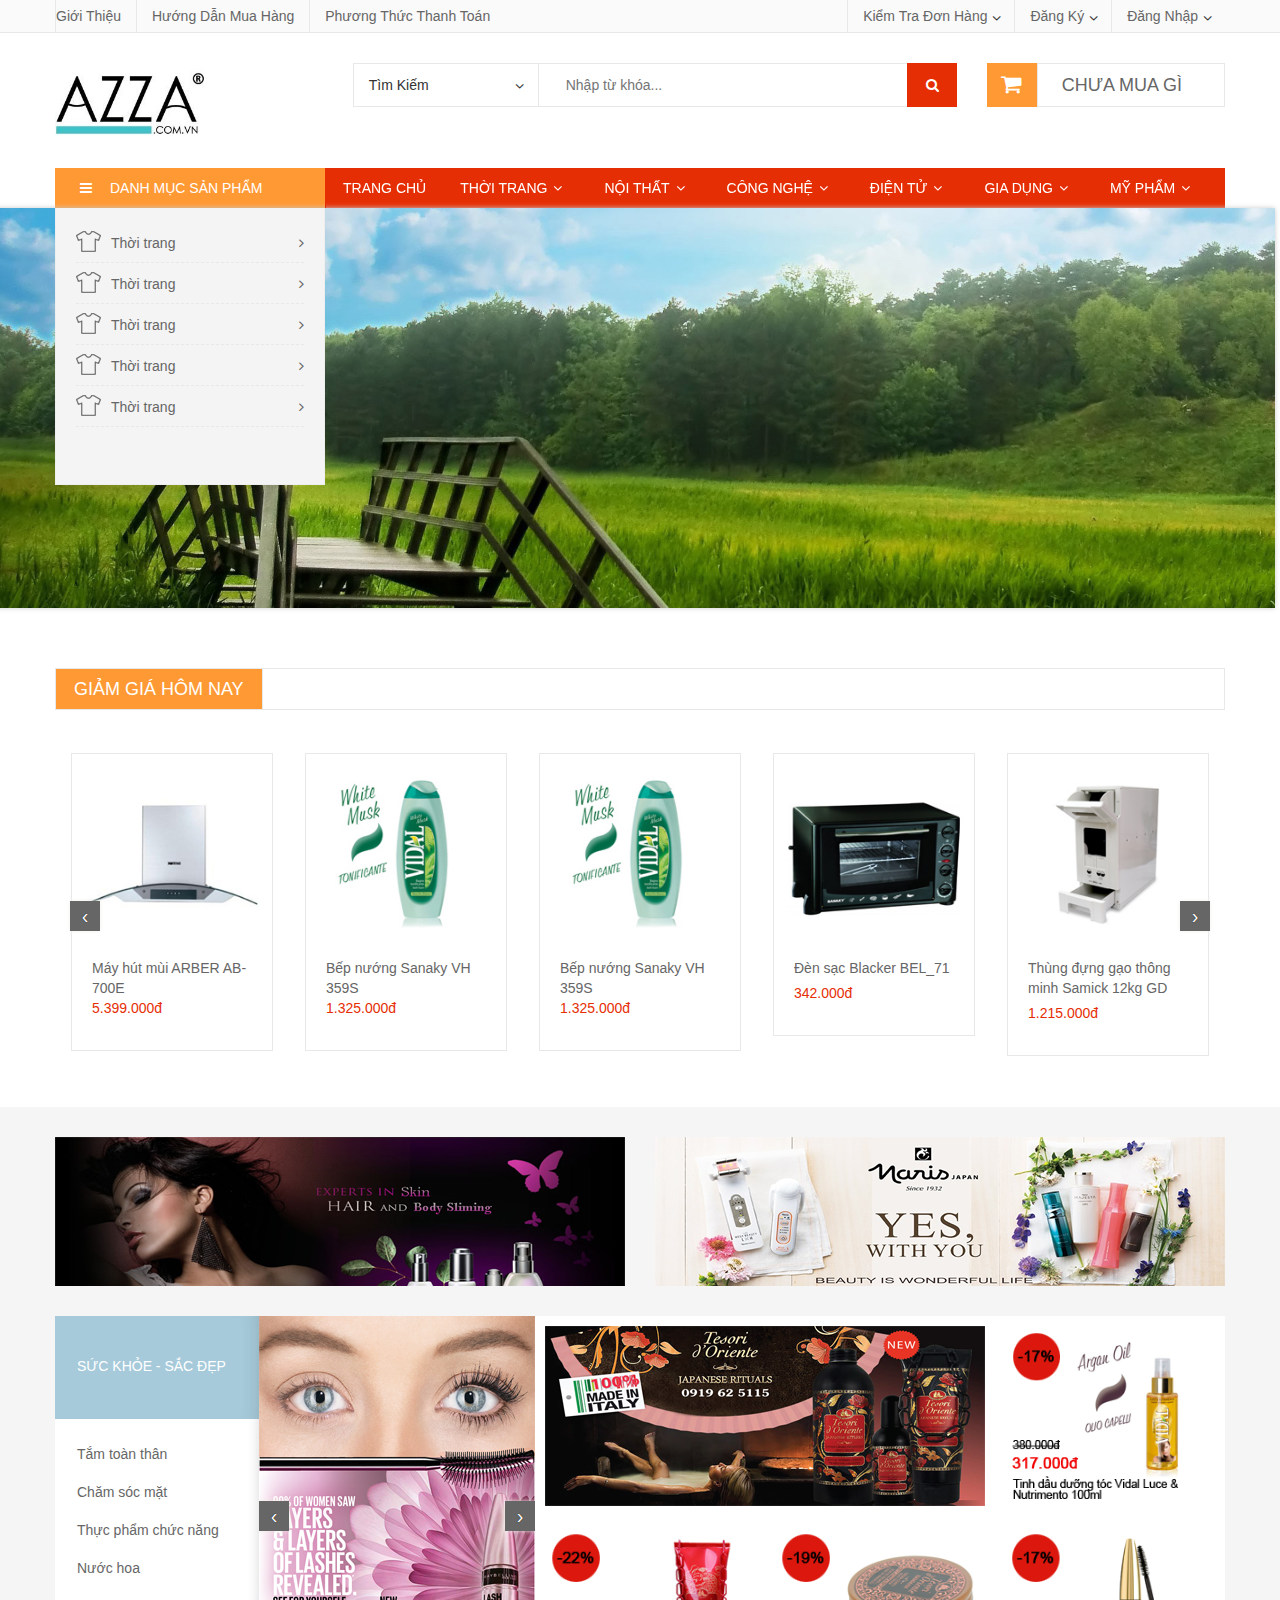
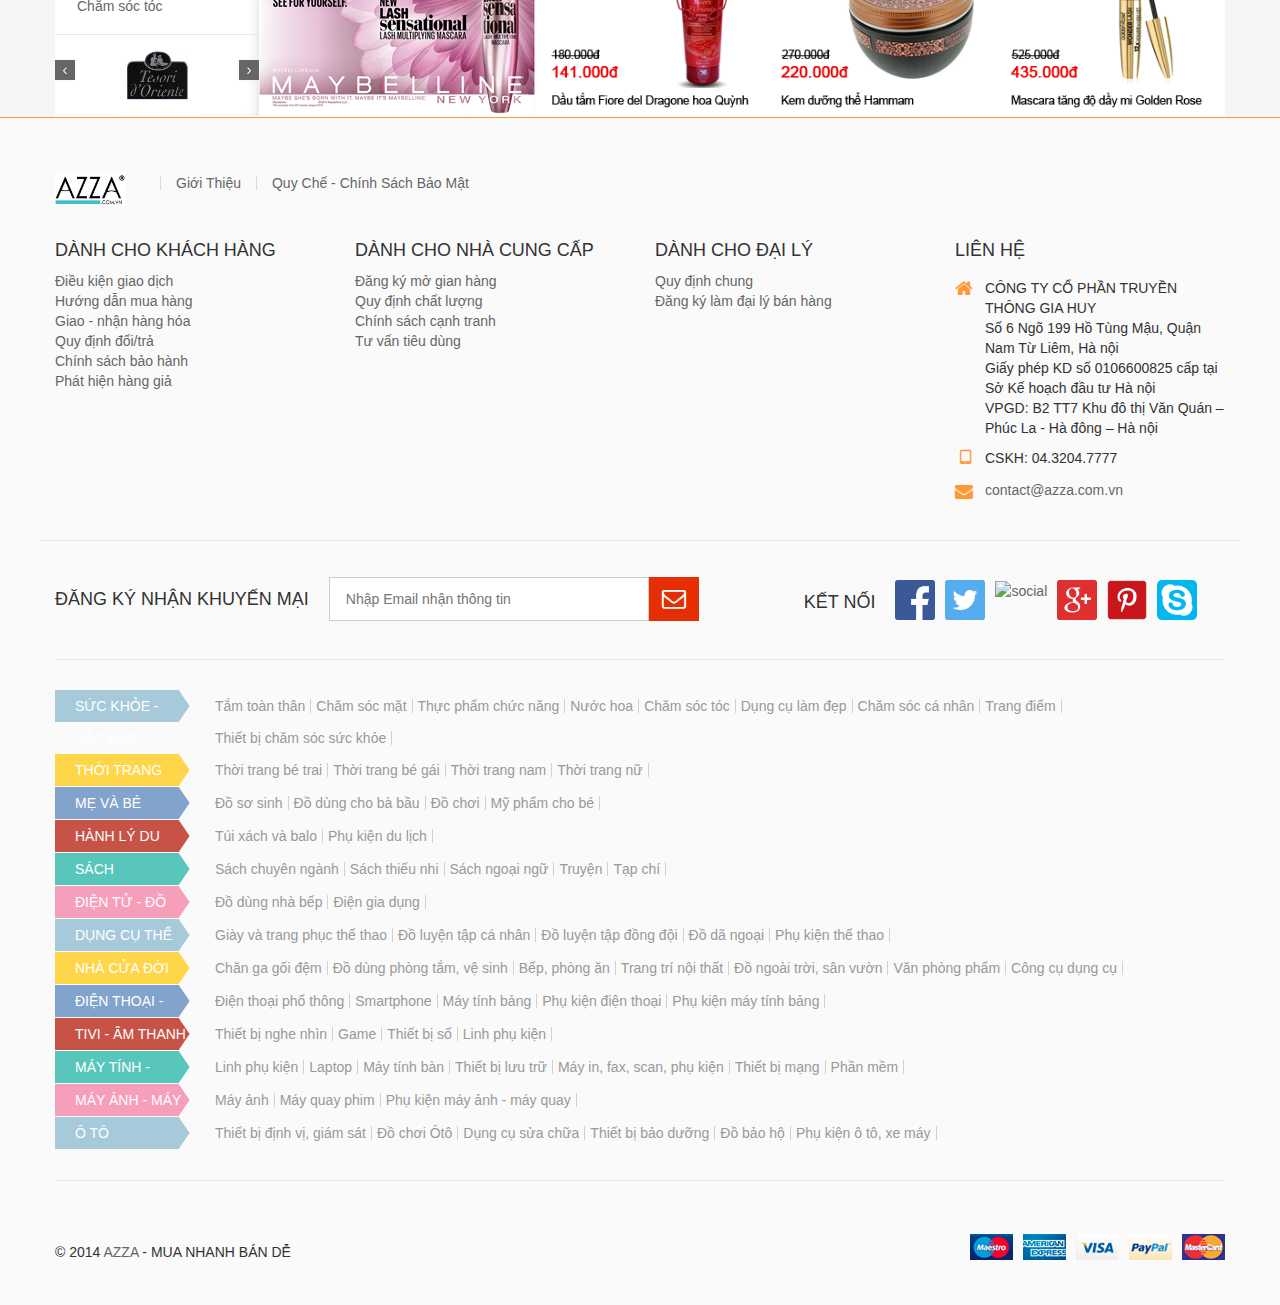
==== commit eda06894: "Update responsive for category page" ====
--- a/index.html
+++ b/index.html
@@ -29,7 +29,7 @@
         <script type="text/javascript" src="js/jquery.jcarousel.min.js"></script>
         <script type="text/javascript" src="js/jcarousel.responsive.js"></script>
     </head>
-    <body>
+    <body class="home-page">
         <div id="box-wrapper">
             <div id="box-header">
                 <div class="header-container">
@@ -110,7 +110,7 @@
                                                 Danh mục sản phẩm
                                                 <span class="btn-menu"></span>
                                             </div>
-
+                                            
                                             <ul class="s mega-nav show">
                                                 <li class="level0 parent icon1">
                                                     <a class="" href="/danh-muc/thoi-trang" id="vt_megamenu_16">
@@ -749,7 +749,7 @@
                         </ul>
                     </div><!-- END OF SLIDER WRAPPER -->
                 </div>
-                <div class="category-products">
+                <div class="category-products menufix-point">
                     <div class="position-08">
                         <div class="container">
                             <div class="row">
--- a/css/main.css
+++ b/css/main.css
@@ -942,6 +942,14 @@
     text-transform: uppercase;
 }
 
+.home-page #box-content {
+    padding: 0;
+}
+
+#box-content {
+    padding: 0 0 50px;
+}
+
 /* Category product */
 .products-grid .item .item-wrap {
     overflow: hidden;
@@ -980,7 +988,7 @@
     float: left;
     width: 100%;
     margin: 0 0 5px;
-    height: 35px;
+    height: auto;
 }
 
 .products-grid .item .item-wrap .pro-info .pro-inner .product-name a {
@@ -998,6 +1006,7 @@
     transition: all .3s ease-out 0s;
     margin-top: 20px;
     width: 100%;
+    height: auto;
     -webkit-transform: translate(0,0);
     -moz-transform: translate(0,0);
     transform: translate(0,0);
@@ -1620,4 +1629,312 @@
     top: 0;
     left: 0;
     opacity: 0.3;
+}
+
+/* Categỏy page */
+.col2-left-layout .breadcrumbs, .col2-right-layout .breadcrumbs, .col3-layout .breadcrumbs {
+    padding: 0 15px;
+}
+
+.breadcrumbs {
+    float: left;
+    width: 100%;
+}
+
+.breadcrumbs ul li {
+    float: left;
+    line-height: 100%;
+    padding: 18px 0;
+}
+
+.breadcrumbs ul li a {
+    color: #999;
+    font-size: 100%;
+    float: left;
+}
+
+.breadcrumbs ul li>span {
+    position: relative;
+    float: left;
+    width: 20px;
+    text-indent: -9999em;
+}
+
+.breadcrumbs ul li>span:before {
+    content: "\f105";
+    text-indent: 0;
+    font-family: FontAwesome;
+    color: #999;
+    width: 10px;
+    height: 10px;
+    position: absolute;
+    top: 0;
+    left: 8px;
+}
+
+.category3 strong{
+    font-weight: normal;
+}
+
+#box-left .block .block-title, .col-right .block .block-title {
+    font-size: 128.57%;
+    padding-left: 20px;
+    background: #f93;
+    color: #fff;
+    line-height: 40px;
+}
+
+.block .block-title strong {
+    font-weight: 400;
+}
+
+.block.block-layered-nav1 .block-content {
+    margin-top: 0;
+    padding: 20px;
+    border: 1px solid #e8e8e8;
+    border-top: none;
+    float: left;
+}
+
+#box-left .block, .col-right .block {
+    float: left;
+    width: 100%;
+}
+
+.block.block-layered-nav1 .block-content {
+    margin-top: 0;
+    padding: 20px;
+    border: 1px solid #e8e8e8;
+    border-top: none;
+    float: left;
+    width: 100%;
+}
+
+.block.block-layered-nav1 dl#narrow-by-list {
+    margin: 0;
+    clear: both;
+}
+
+.block.block-layered-nav1 dl#narrow-by-list dt#tab1 {
+    border-top: none;
+}
+
+.block.block-layered-nav1 dl#narrow-by-list dt.accordion-open:before {
+    content: '';
+    width: 14px;
+    height: 14px;
+    position: absolute;
+    top: 21px;
+    left: auto;
+    right: 0;
+    background: url(../images/icon-supershop.png) -51px -31px no-repeat;
+}
+
+.block.block-layered-nav1 dl#narrow-by-list dd.last ol {
+    margin-bottom: 0;
+}
+
+.block.block-layered-nav1 dl#narrow-by-list dt {
+    text-transform: uppercase;
+    background: 0 0;
+    padding: 5px 0;
+    line-height: 34px;
+    font-weight: 400;
+    border: none;
+    float: none;
+    display: inline-block;
+    border-top: 1px solid #e8e8e8;
+    position: relative;
+}
+
+.block.block-layered-nav1 .block-content #narrow-by-list dt, .block.block-layered-nav1 .block-content .sop {
+    text-transform: uppercase;
+    float: left;
+    width: 100%;
+}
+
+.block.block-layered-nav1 dl#narrow-by-list dd ol li {
+    line-height: 30px;
+    list-style-type: none;
+    position: relative;
+}
+
+.block.block-layered-nav1 dl#narrow-by-list dd ol li a{
+    line-height: 38px;
+    border-bottom: 1px dashed #e8e8e8;
+    display: block;
+}
+
+.block.block-layered-nav1 dl#narrow-by-list dd ol li:hover>a:after {
+    content: "";
+    width: 4px;
+    height: 38px;
+    background: #e62e04;
+    position: absolute;
+    left: -20px;
+    top: -1px;
+    z-index: 999;
+}
+
+.block.block-layered-nav1 dl#narrow-by-list dd ol li a:hover{
+    cursor: pointer;
+}
+
+.block.block-layered-nav1 dl#narrow-by-list dd {
+    margin-left: 0;
+    text-align: left;
+    float: left;
+    width: 100%;
+}
+
+.block.block-layered-nav1 dl#narrow-by-list dt#tab1 {
+    border-top: none;
+}
+
+.block.block-layered-nav1 .block-content #narrow-by-list dt, .block.block-layered-nav1 .block-content .sop {
+    text-transform: uppercase;
+    float: left;
+    width: 100%;
+}
+
+.block.box-banner .block-title .bs {
+    font-size: 214.28%;
+    font-weight: 700;
+    display: inline-block;
+    margin-top: -15px;
+}
+
+.category-banner a img{
+    width: 100%;
+}
+
+.category-banner a {
+    position: relative;
+    display: block;
+}
+
+.category-title {
+    float: left;
+    border: none;
+    padding: 0;
+    margin: 0px 0 10px;
+    line-height: 20px;
+    text-transform: uppercase;
+}
+
+.category-title h1 {
+    line-height: 20px;
+    font-size: 107.14%;
+}
+
+.products-grid {
+    clear: both;
+}
+
+#catalog-listing {
+    float: left;
+    width: 100%;
+}
+
+/* content menu */
+.products-grid .item {
+    margin-bottom: 30px;
+}
+
+.products-grid .item .item-wrap .pro-info .pro-inner .product-name {
+    float: left;
+    width: 100%;
+    margin: 0 0 5px;
+}
+
+.wrap-banner-cate .box-cate-tag {
+    padding: 20px 20px 10px 20px;
+    border: 1px solid #e8e8e8;
+    float: left;
+}
+
+.wrap-banner-cate .box-cate-tag .row-item ul li:first-child {
+    border-left: 1px solid #e8e8e8;
+}
+
+.wrap-banner-cate .box-cate-tag .row-item ul li {
+    float: left;
+    border: 1px solid #e8e8e8;
+    line-height: 38px;
+    padding: 0 20px;
+    margin: 0 10px 10px 0;
+}
+
+.wrap-banner-cate .box-cate-tag .row-item ul li a {
+    display: block;
+    line-height: 30px;
+    position: relative;
+    font-size: 80%;
+}
+
+.wrap-banner-cate .box-cate-tag .row-item ul li:hover{
+    background: #f93;
+    cursor: pointer;
+}
+
+.wrap-banner-cate .box-cate-tag .row-item ul li:hover>a {
+    color: #fff;
+}
+
+.page_bar_wrapper {
+    clear: both;
+    font-size: 0;
+    margin: 16px 0 32px;
+    text-align: center;
+}
+
+.page_bar {
+    display: inline-block;
+    font-size: 16px;
+}
+
+.page_bar .first, .page_bar .ext {
+    border-left: 1px solid #E5E5E5;
+}
+
+.page_bar * {
+    border: 1px solid #E5E5E5;
+    border-left: none;
+    float: left;
+    font-style: normal;
+    font-weight: normal;
+    padding: 0px 12px;
+    height: 33px;
+    line-height: 33px;
+}
+
+.page_bar a, .page_bar b, .page_bar i {
+    color: #333;
+    font-size: 14px;
+}
+
+.page_bar a{
+    color: #365DB5;
+}
+
+.page_bar i {
+    border: none;
+    height: 35px;
+    line-height: 35px;
+    padding: 0 10px;
+}
+
+.category-banner .box-banner-03{
+    float: left;
+}
+
+.block.block-layered-nav1 dl#narrow-by-list dt.accordion-close:before {
+    content: '';
+    width: 14px;
+    height: 14px;
+    position: absolute;
+    top: 16px;
+    left: auto;
+    right: 0;
+    background: url(../images/icon-supershop.png) -51px -12px no-repeat;
 }--- a/css/responsive.css
+++ b/css/responsive.css
@@ -282,6 +282,11 @@
     #box-footer .inner-top .block {
         margin-bottom: 20px;
     }
+
+    #box-left .block .block-title {
+        float: left;
+        width: 100%;
+    }
 }
 
 @media (max-width: 640px) and (min-width: 361px){
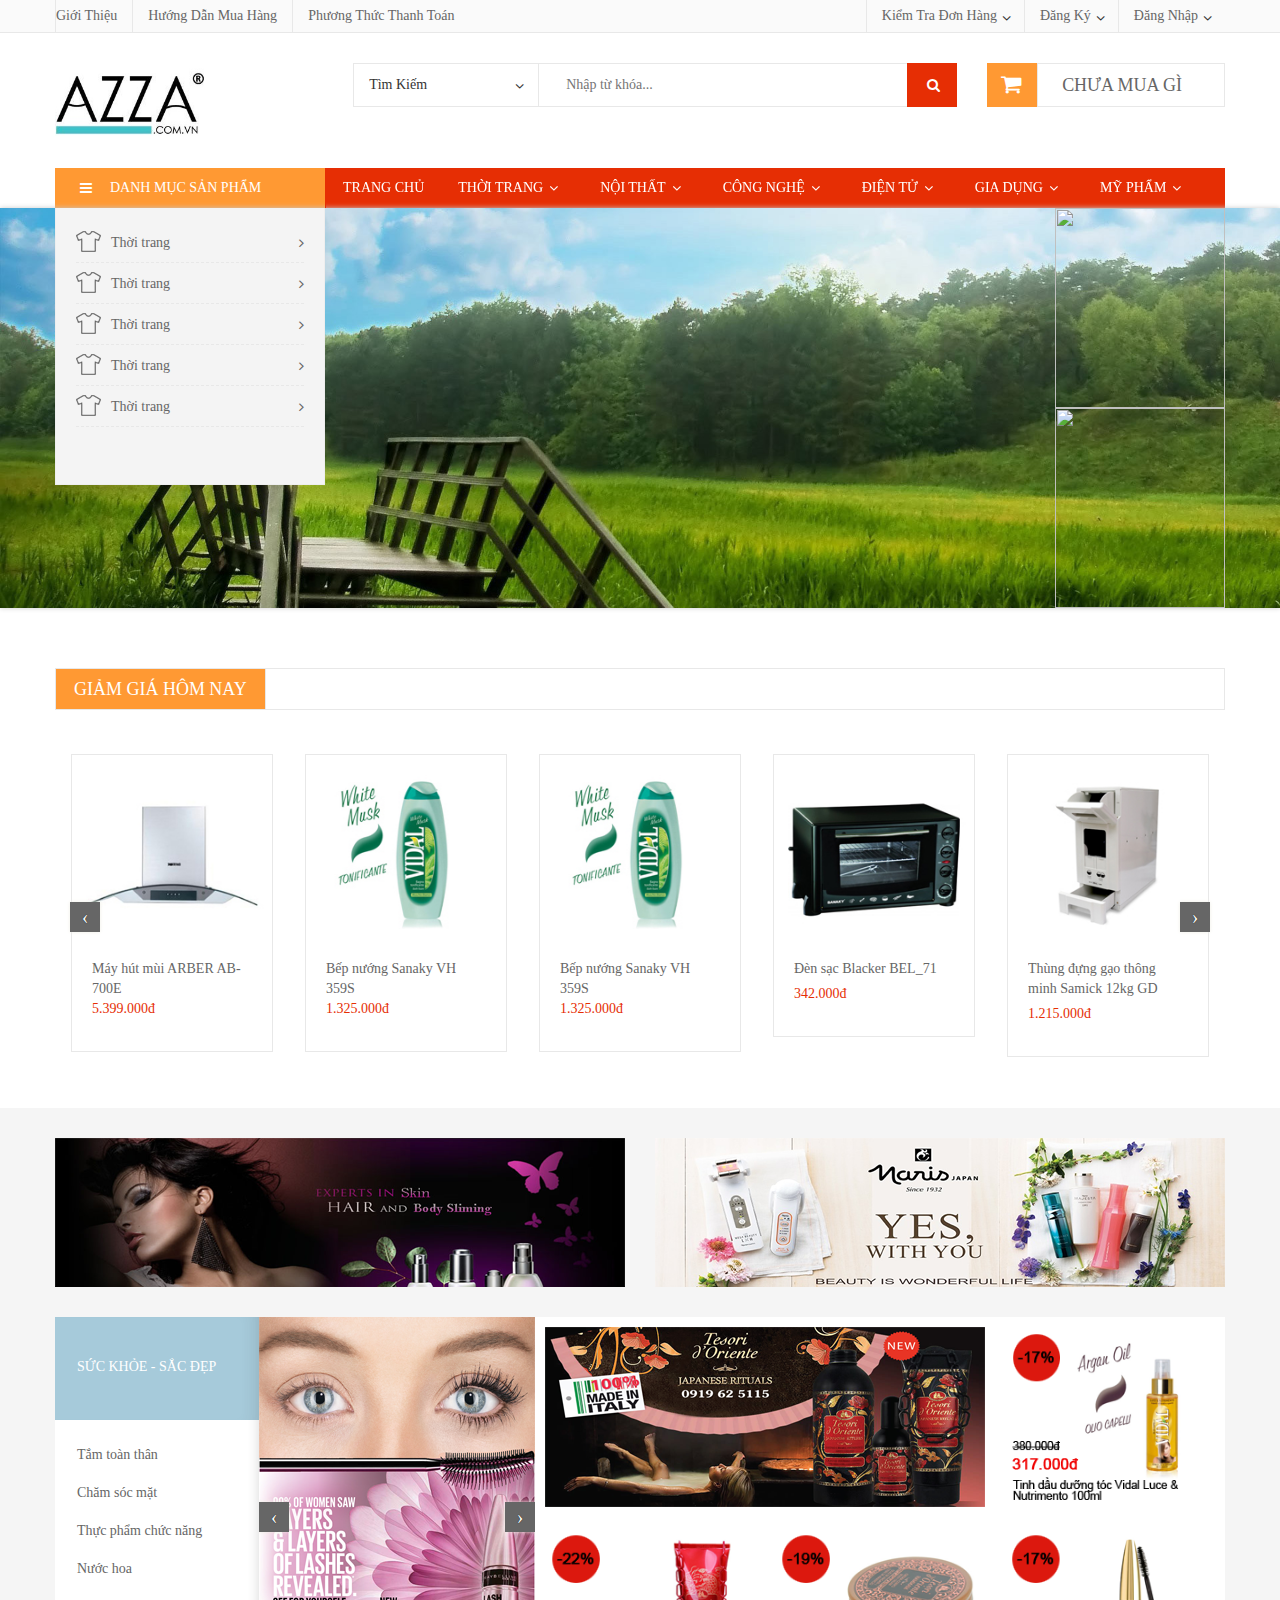
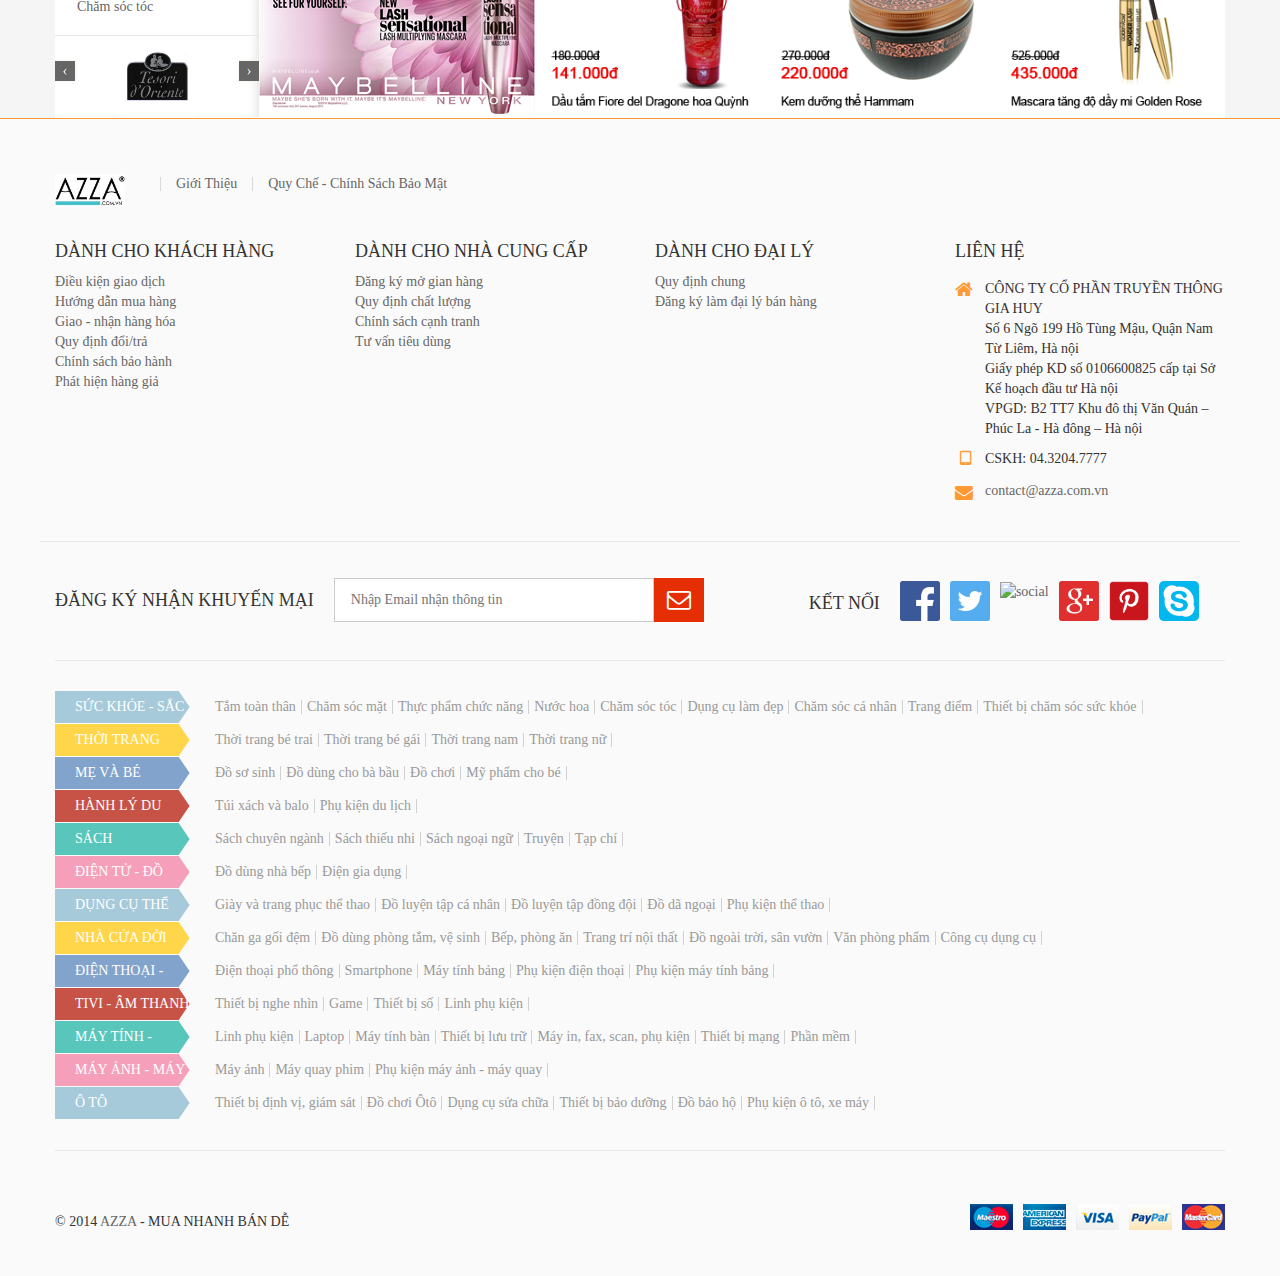
==== commit f15a26e4: "fix slide and menu in category page" ====
--- a/index.html
+++ b/index.html
@@ -24,10 +24,10 @@
         <link href="http://maxcdn.bootstrapcdn.com/font-awesome/4.1.0/css/font-awesome.min.css" rel="stylesheet">
         <!-- bxSlider Javascript file -->
         <script type="text/javascript" src="js/jquery.bxslider.js"></script>
-        <script type="text/javascript" src="js/custom.js"></script>
 
         <script type="text/javascript" src="js/jquery.jcarousel.min.js"></script>
         <script type="text/javascript" src="js/jcarousel.responsive.js"></script>
+        <script type="text/javascript" src="js/custom.js"></script>
     </head>
     <body class="home-page">
         <div id="box-wrapper">
@@ -110,7 +110,7 @@
                                                 Danh mục sản phẩm
                                                 <span class="btn-menu"></span>
                                             </div>
-                                            
+
                                             <ul class="s mega-nav show">
                                                 <li class="level0 parent icon1">
                                                     <a class="" href="/danh-muc/thoi-trang" id="vt_megamenu_16">
@@ -743,9 +743,35 @@
             <div id="box-content">
                 <div class="box-slideshow">
                     <div class="rev_slider_wrapper">
-                        <ul class="bxslider">
-                            <li><img src="images/slide01.jpg" /></li>
-                            <li><img src="images/slide02.jpg" /></li>
+
+
+                        <ul class="res-slder bxslider">
+                            <li>
+                                <div class="banner-wrapper">
+                                    <div class="ads-banner container">
+                                        <div class="ads-product">
+                                            <a class="item1" href="#">
+                                                <img src="images/banner/banner-sp02.png" alt="" style="width: 170px; height: 200px;">
+                                            </a>
+                                            <a class="item2" href="#"><img src="images/banner/banner-sp01.png" alt="" style="width: 170px; height: 200px; position: absolute"></a>
+                                        </div>
+                                    </div>
+                                </div>
+                                <img src="images/slide01.jpg"/>
+                            </li>
+
+                            <li>
+                                <div class="banner-wrapper">
+                                    <div class="ads-banner container">
+                                        <div class="ads-product">
+                                            <a class="item1" href="#"><img src="images/banner/banner-sp01.png" alt="" style="width: 170px; height: 200px;"></a>
+                                            <a class="item2" href="#"><img src="images/banner/banner-sp02.png" alt="" style="width: 170px; height: 200px;"></a>
+                                        </div>
+                                    </div>
+                                </div>
+                                <img src="images/slide02.jpg"/>
+
+                            </li>
                         </ul>
                     </div><!-- END OF SLIDER WRAPPER -->
                 </div>
@@ -1764,5 +1790,9 @@
                 </ul>
             </div>
         </div>
+        <!--        <script type="text/javascript">
+                    $('.bxslider li > img').css('position', 'absolute');
+                </script>-->
     </body>
+
 </html>
--- a/css/main.css
+++ b/css/main.css
@@ -8,6 +8,21 @@
     font-size: 14px;
 }
 
+body * {
+    font-family: Open Sans, serif !important;
+}
+
+h1, .h1 {
+    font-size: 26px;
+}
+
+.label, label {
+    font-size: 100%;
+    margin-bottom: 9px;
+    color: #666;
+    font-weight: 600;
+}
+
 ol, ul {
     list-style: none;
     margin: 0;
@@ -25,9 +40,18 @@
     text-decoration: none;
 }
 
+strong {
+    font-weight: 600;
+}
+
 .row {
     margin-right: -15px;
     margin-left: -15px;
+}
+
+.noti{
+    color: #f93;
+    margin-top: 10px;
 }
 
 form {
@@ -1937,4 +1961,200 @@
     left: auto;
     right: 0;
     background: url(../images/icon-supershop.png) -51px -12px no-repeat;
+}
+
+/* Detail page */
+.breadcrumbs ul li>strong {
+    font-weight: 400;
+    font-size: 100%;
+}
+
+.product-view .top-view {
+    border: 1px solid #e8e8e8;
+    display: block;
+    overflow: hidden;
+    padding: 20px;
+}
+
+.product-view .product-img-box {
+    float: left;
+    /*width: 40%;*/
+    margin-right: 3.6144%;
+}
+
+.product-view .product-img-box .product-image-zoom img {
+    width: 100%;
+}
+
+.product-view .product-shop {
+    float: left;
+    /*width: 55%;*/
+}
+
+.product-name {
+    text-transform: none;
+    margin: 0;
+}
+
+.product-view .product-shop .wrap-er {
+    float: left;
+    width: 100%;
+    margin: 10px 0;
+}
+
+.product-view .product-shop .product-code label {
+    font-weight: 400;
+    margin-bottom: 0;
+}
+
+.product-view .product-shop .availability span {
+    position: relative;
+    color: #f93;
+}
+
+.product-view .product-shop .wrap-er .ratings {
+    float: left;
+    margin-top: 0;
+}
+
+.product-view .product-shop .wrap-er .ratings .rating-links {
+    float: left;
+    margin-left: 15px;
+    margin-bottom: 0;
+}
+
+.product-view .product-shop .availability {
+    margin-top: 5px;
+    margin-bottom: 15px;
+    clear: both;
+    padding-bottom: 23px;
+    border-bottom: 1px solid #e8e8e8;
+}
+
+.product-view .product-shop .availability span {
+    position: relative;
+    color: #f93;
+}
+
+.product-view .product-shop .price-box .price {
+    font-size: 170%;
+    background: 0 0;
+    padding: 0;
+}
+
+.product-view .product-shop .wrap-box {
+    background: #fafafa;
+    border: 1px solid #e8e8e8;
+    padding: 30px 20px;
+    float: left;
+}
+
+.product-view .product-shop .wrap-box .product-options-bottom {
+    float: left;
+    width: 100%;
+}
+
+.product-view .product-shop .wrap-box .product-options-bottom .add-to-cart {
+    float: left;
+}
+
+.product-view .product-shop .wrap-box .product-options-bottom .add-to-cart {
+    float: left;
+}
+
+.product-view .product-shop .wrap-box .product-options-bottom #product-addtocart-button {
+    padding: 0 20px;
+    position: relative;
+    width: 241px;
+    margin-top: 0;
+    margin-bottom: 10px;
+    text-transform: capitalize;
+    float: left;
+    line-height: 30px;
+    height: 30px;
+    background: #f93;
+    color: #fff;
+}
+
+.col2-left-layout .product-view .product-shop .wrap-box .product-options-bottom #product-addtocart-button,
+.col2-right-layout .product-view .product-shop .wrap-box .product-options-bottom #product-addtocart-button {
+    margin-top: 10px;
+}
+
+.product-view .product-shop .wrap-box .product-options-bottom #product-addtocart-button span {
+    padding-left: 23px;
+    position: relative;
+}
+
+.product-view .product-shop .wrap-box .product-options-bottom #product-addtocart-button span:before {
+    content: "\f07a";
+    width: 15px;
+    height: 15px;
+    line-height: 100%;
+    position: absolute;
+    top: 2px;
+    left: 0;
+    color: #fff;
+    font-family: FontAwesome;
+}
+
+.product-view .wrap-addthis {
+    float: left;
+    width: 100%;
+    margin: 20px 0 60px;
+}
+
+.product-view #product-tabs .inner-tab {
+    padding: 30px;
+    border: 1px solid #e8e8e8;
+    border-top: none;
+    float: left;
+    width: 100%;
+    line-height: 24px;
+    background: #fff;
+}
+
+.product-view #product-tabs>ul {
+    float: left;
+    width: 100%;
+    background: #e8e8e8;
+}
+
+.product-view #product-tabs>ul li a {
+    padding: 0 25px;
+    line-height: 40px;
+    display: block;
+    border-left: 1px solid transparent;
+    text-transform: uppercase;
+}
+
+.input-box select {
+    width: 100%;
+}
+
+/* reponsive banner */
+.ads-banner{
+    clear: both;
+    position: relative;
+    top: 0;
+    margin: auto;
+}
+
+.ads-product{
+    position: absolute;
+    z-index: 9;
+    top: 0;
+    right: 0;
+}
+
+.banner-wrapper{
+    position: absolute;
+}
+
+.banner-wrapper{
+    width: 100%;
+}
+
+.bxslider .ads-product a:hover img{
+    opacity: 0.9;
 }--- a/css/responsive.css
+++ b/css/responsive.css
@@ -149,6 +149,15 @@
 
     #vt_menu .vertical-menu>div .btn-menu:before {
         left: 10px;
+    }
+
+    .product-view .product-img-box {
+        width: 100%;
+    }
+
+    .product-view .product-shop {
+        width: 100%;
+        margin-top: 30px;
     }
 }
 
@@ -310,6 +319,11 @@
     .block-slidebar .advanced-search .form-search input {
         width: 200px;
     }
+    
+    #mobile-nav, .box-header-mobile-01 {
+        position: absolute;
+        top: 170px;
+    }
 }
 
 @media all and (max-width: 360px){
